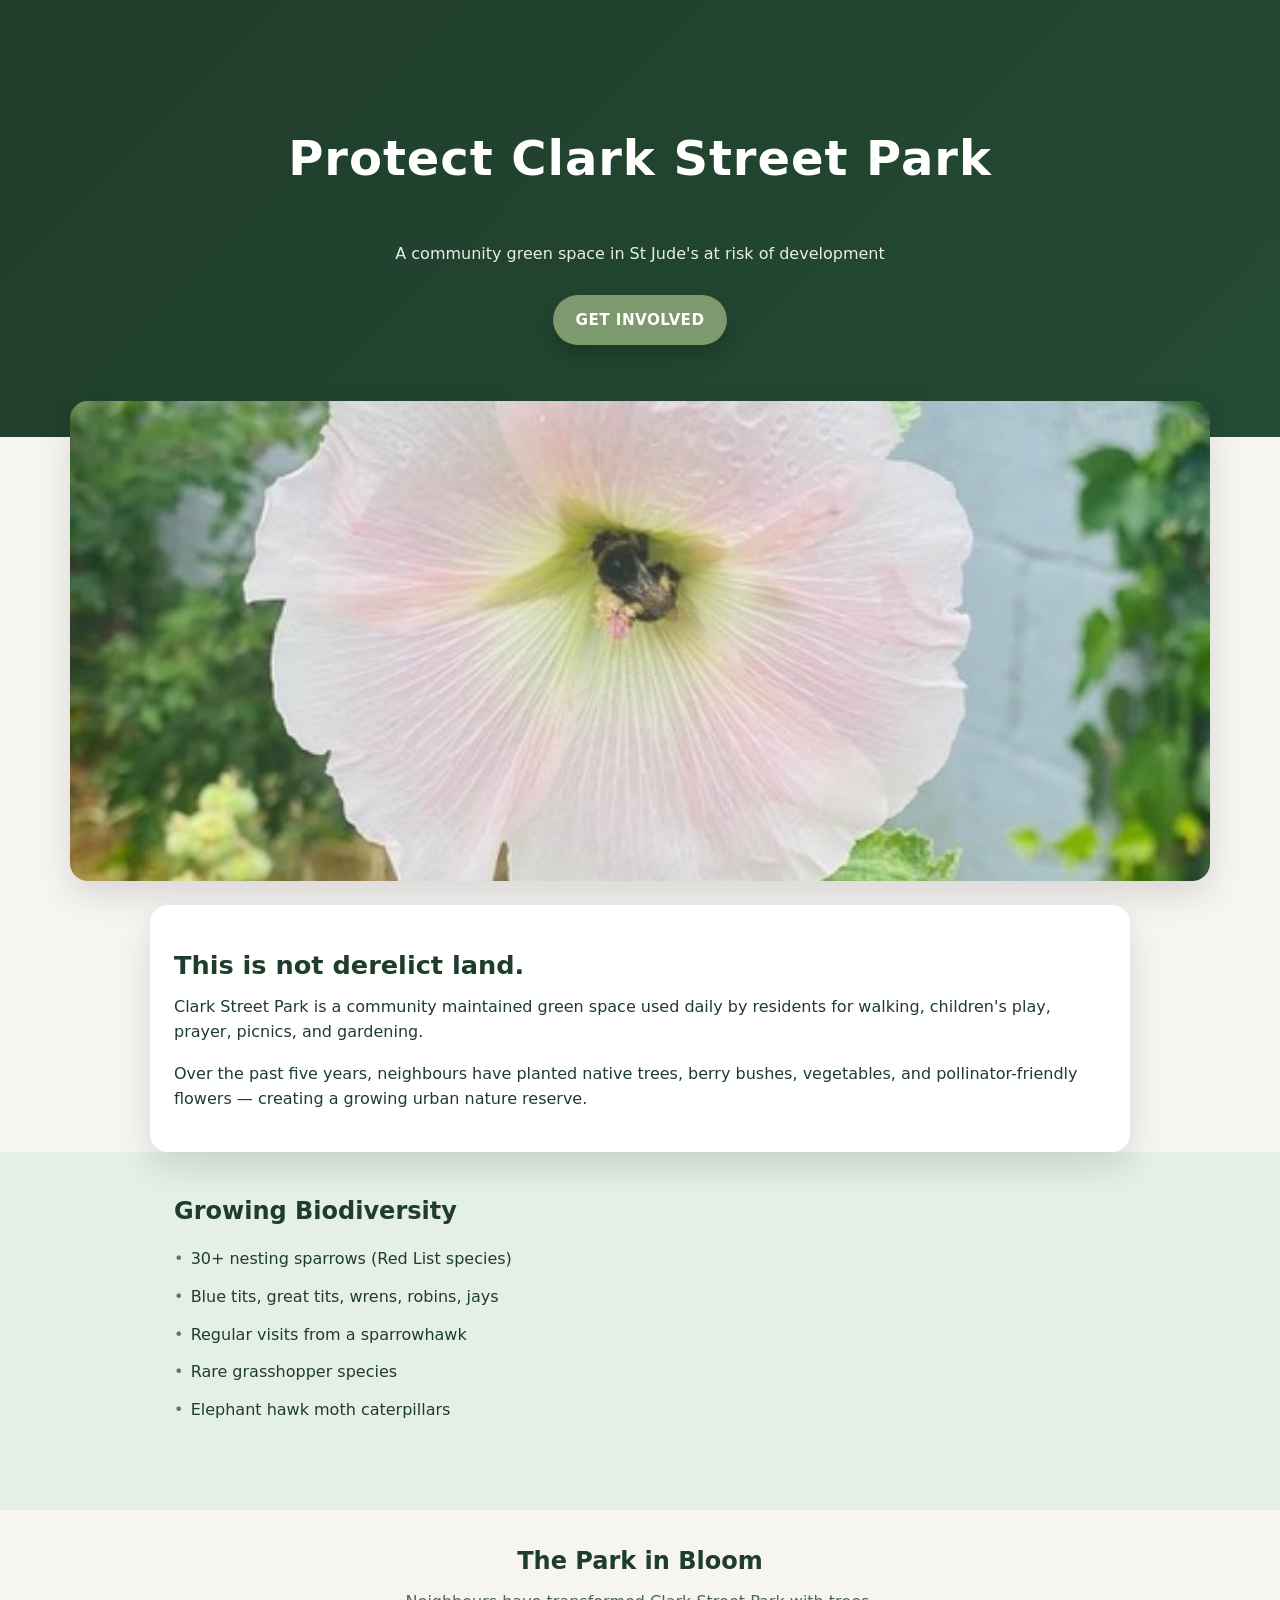
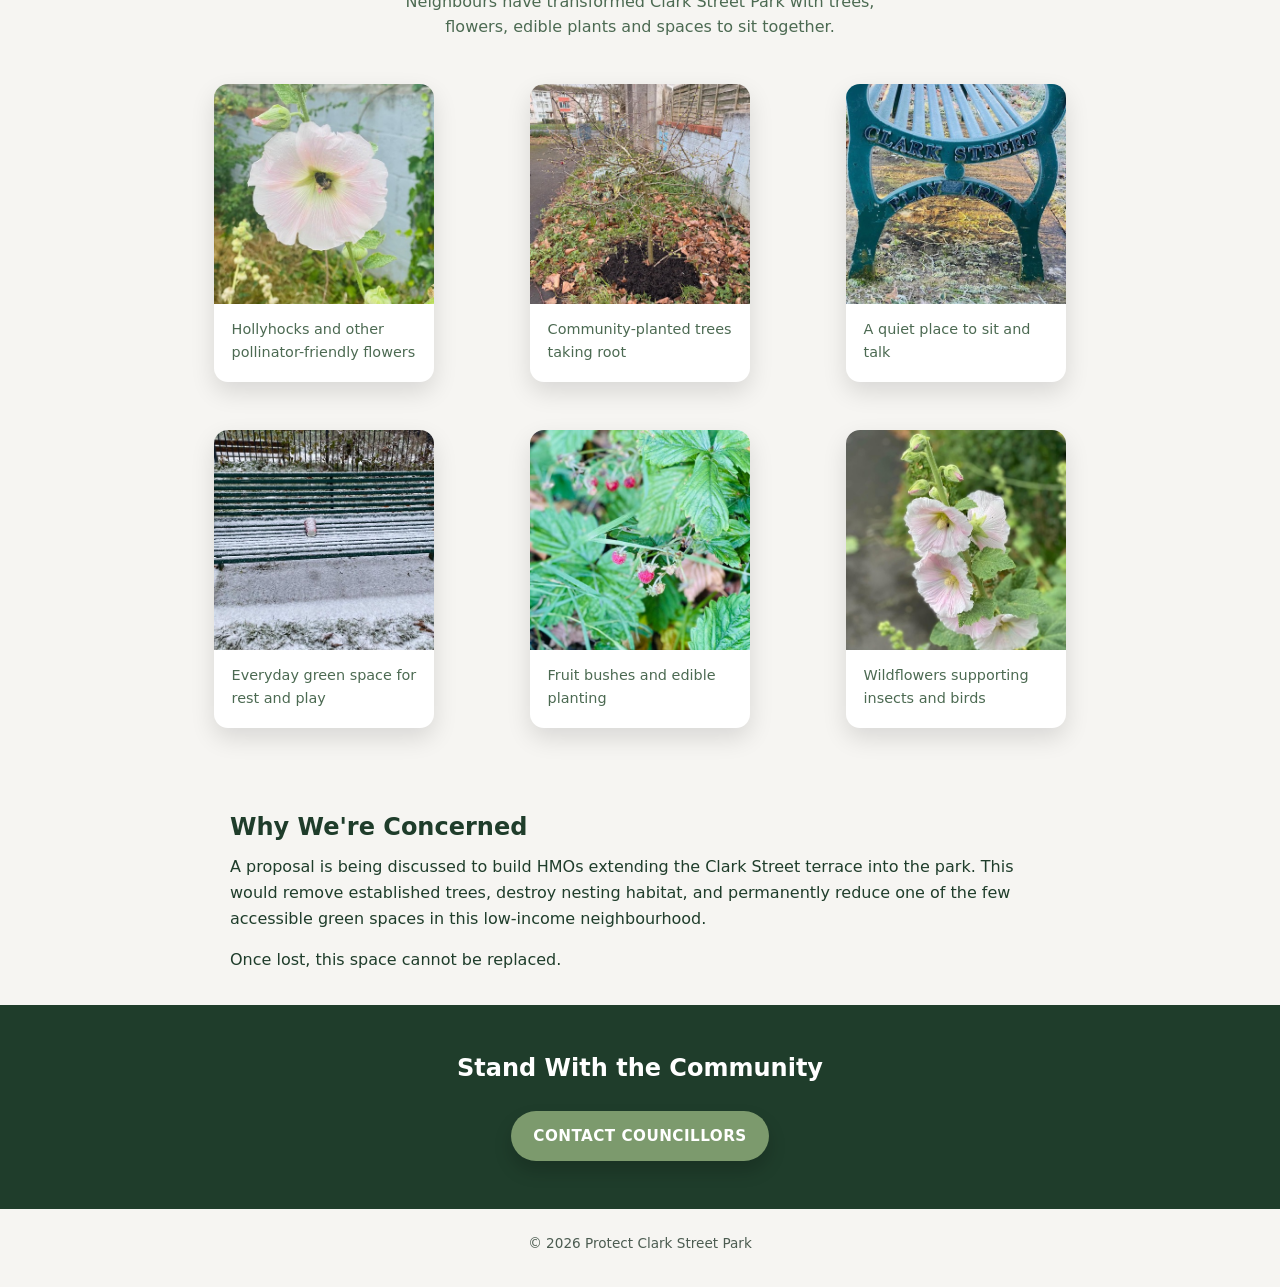
==== index.html @ 76703c01 "cursor built updates to index and styles" ====
<!DOCTYPE html>
<html lang="en">
<head>
<meta charset="UTF-8" />
<meta name="viewport" content="width=device-width, initial-scale=1.0" />
<title>Protect Clark Street Park</title>
<link rel="stylesheet" href="styles.css" />
</head>

<body>

<header class="site-header">
  <div class="container">
    <h1>Protect Clark Street Park</h1>
    <p class="tagline">A community green space in St Jude's at risk of development</p>
    <a href="/contact.html" class="button">Get Involved</a>
  </div>
</header>

<section class="hero-image">
  <img src="/images/hollyhock.jpeg" alt="Pink hollyhocks in Clark Street Park">
</section>

<section class="intro container">
  <h2>This is not derelict land.</h2>
  <p>
    Clark Street Park is a community maintained green space used daily by
    residents for walking, children's play, prayer, picnics, and gardening.
  </p>
  <p>
    Over the past five years, neighbours have planted native trees,
    berry bushes, vegetables, and pollinator-friendly flowers — creating
    a growing urban nature reserve.
  </p>
</section>

<section class="biodiversity">
  <div class="container">
    <h2>Growing Biodiversity</h2>
    <ul>
      <li>30+ nesting sparrows (Red List species)</li>
      <li>Blue tits, great tits, wrens, robins, jays</li>
      <li>Regular visits from a sparrowhawk</li>
      <li>Rare grasshopper species</li>
      <li>Elephant hawk moth caterpillars</li>
    </ul>
  </div>
</section>

<section class="gallery container">
  <h2>The Park in Bloom</h2>
  <p class="gallery-intro">
    Neighbours have transformed Clark Street Park with trees, flowers, edible plants and
    spaces to sit together.
  </p>
  <div class="grid gallery-grid">
    <figure class="gallery-item">
      <img src="/images/hollyhock.jpeg" alt="Pink hollyhocks in bloom attracting bees">
      <figcaption>Hollyhocks and other pollinator-friendly flowers</figcaption>
    </figure>
    <figure class="gallery-item">
      <img src="/images/tree-planting.jpeg" alt="Young tree planted by local residents">
      <figcaption>Community-planted trees taking root</figcaption>
    </figure>
    <figure class="gallery-item">
      <img src="/images/bench1.jpeg" alt="Bench in Clark Street Park">
      <figcaption>A quiet place to sit and talk</figcaption>
    </figure>
    <figure class="gallery-item">
      <img src="/images/bench2.jpeg" alt="Bench looking over the green space">
      <figcaption>Everyday green space for rest and play</figcaption>
    </figure>
    <figure class="gallery-item">
      <img src="/images/plant-berries.jpeg" alt="Berry bushes growing in the park">
      <figcaption>Fruit bushes and edible planting</figcaption>
    </figure>
    <figure class="gallery-item">
      <img src="/images/flower3.jpeg" alt="Wildflowers and grasses in the park">
      <figcaption>Wildflowers supporting insects and birds</figcaption>
    </figure>
  </div>
</section>

<section class="concern container">
  <h2>Why We're Concerned</h2>
  <p>
    A proposal is being discussed to build HMOs extending the Clark Street terrace
    into the park. This would remove established trees, destroy nesting habitat,
    and permanently reduce one of the few accessible green spaces in this
    low-income neighbourhood.
  </p>
  <p>
    Once lost, this space cannot be replaced.
  </p>
</section>

<section class="cta">
  <div class="container">
    <h2>Stand With the Community</h2>
    <a href="/contact.html" class="button">Contact Councillors</a>
  </div>
</section>

<footer>
  <div class="container">
    <p>© 2026 Protect Clark Street Park</p>
  </div>
</footer>

</body>
</html>
---- styles.css ----
:root {
  --color-bg: #f6f5f2;
  --color-surface: #ffffff;
  --color-header: #1f3d2b;
  --color-text: #1f3d2b;
  --color-muted: #4c6a52;
  --color-accent: #7c9a6d;
  --color-accent-dark: #5f7b52;
  --shadow-soft: 0 14px 35px rgba(0, 0, 0, 0.12);
}

*,
*::before,
*::after {
  box-sizing: border-box;
}

body {
  margin: 0;
  font-family: Inter, system-ui, -apple-system, BlinkMacSystemFont, sans-serif;
  background: var(--color-bg);
  color: var(--color-text);
  line-height: 1.6;
}

img {
  max-width: 100%;
  display: block;
}

h2,
h3 {
  margin: 0 0 0.5rem;
}

p {
  margin: 0 0 1rem;
}

p:last-child {
  margin-bottom: 0;
}

.container {
  max-width: 980px;
  margin: 0 auto;
  padding: 2rem 1.5rem;
}

.site-header {
  text-align: center;
  padding: 3.5rem 1.5rem 3.75rem;
  background: linear-gradient(135deg, #1f3d2b, #244b33);
  color: #ffffff;
}

.site-header h1 {
  font-size: clamp(2.2rem, 4vw, 3rem);
  letter-spacing: 0.02em;
}

.tagline {
  max-width: 32rem;
  margin: 0.75rem auto 1.75rem;
  color: rgba(255, 255, 255, 0.9);
}

.button {
  display: inline-flex;
  align-items: center;
  justify-content: center;
  gap: 0.35rem;
  background: var(--color-accent);
  color: #ffffff;
  padding: 0.8rem 1.4rem;
  text-decoration: none;
  border-radius: 999px;
  font-weight: 600;
  font-size: 0.95rem;
  letter-spacing: 0.03em;
  text-transform: uppercase;
  border: none;
  box-shadow: 0 10px 18px rgba(0, 0, 0, 0.18);
  transition:
    background 0.18s ease-out,
    box-shadow 0.18s ease-out,
    transform 0.18s ease-out;
}

.button:hover,
.button:focus-visible {
  background: var(--color-accent-dark);
  transform: translateY(-1px);
  box-shadow: 0 16px 26px rgba(0, 0, 0, 0.25);
}

.button:focus-visible {
  outline: 2px solid #ffffff;
  outline-offset: 2px;
}

.hero-image {
  padding: 0 1.5rem 3rem;
  margin-top: -2.25rem;
}

.hero-image img {
  width: 100%;
  max-width: 1140px;
  max-height: 480px;
  margin: 0 auto;
  border-radius: 18px;
  object-fit: cover;
  box-shadow: var(--shadow-soft);
}

section {
  padding-bottom: 3rem;
}

.intro {
  background: var(--color-surface);
  border-radius: 18px;
  box-shadow: var(--shadow-soft);
  margin-top: -1.5rem;
  position: relative;
  z-index: 1;
}

.intro h2 {
  font-size: 1.6rem;
}

.biodiversity {
  background: #e4efe6;
}

.biodiversity .container {
  padding-top: 2.5rem;
  padding-bottom: 2.5rem;
}

.biodiversity h2 {
  margin-bottom: 1rem;
}

.biodiversity ul {
  list-style: none;
  padding: 0;
  margin: 0;
  display: grid;
  gap: 0.75rem;
}

.biodiversity li::before {
  content: "•";
  color: var(--color-accent-dark);
  margin-right: 0.45rem;
}

.grid {
  display: grid;
  gap: 1rem;
  grid-template-columns: repeat(auto-fit, minmax(250px, 1fr));
}

.gallery {
  text-align: center;
}

.gallery h2 {
  margin-bottom: 0.5rem;
}

.gallery-intro {
  max-width: 32rem;
  margin: 0 auto 1.75rem;
  color: var(--color-muted);
}

.gallery-grid {
  align-items: stretch;
}

.gallery-item {
  background: var(--color-surface);
  border-radius: 14px;
  overflow: hidden;
  box-shadow: 0 10px 24px rgba(0, 0, 0, 0.12);
  display: flex;
  flex-direction: column;
  text-align: left;
}

.gallery-item img {
  width: 100%;
  height: 220px;
  object-fit: cover;
}

.gallery-item figcaption {
  padding: 0.9rem 1.1rem 1.1rem;
  font-size: 0.9rem;
  color: var(--color-muted);
}

.concern {
  max-width: 820px;
}

.cta {
  background: var(--color-header);
  color: #ffffff;
  text-align: center;
  padding: 2.75rem 1.5rem 3rem;
}

.cta .container {
  padding-top: 0;
  padding-bottom: 0;
}

.cta h2 {
  margin-bottom: 1.5rem;
}

footer {
  padding: 1.5rem 1.5rem 2rem;
  font-size: 0.85rem;
  color: #4c5c51;
  text-align: center;
}

footer .container {
  padding-top: 0;
  padding-bottom: 0;
}

@media (min-width: 768px) {
  .site-header .container {
    display: flex;
    flex-direction: column;
    align-items: center;
    justify-content: center;
  }

  .intro {
    padding-top: 2.5rem;
    padding-bottom: 2.5rem;
  }

  .concern.container {
    padding-left: 0;
    padding-right: 0;
  }
}
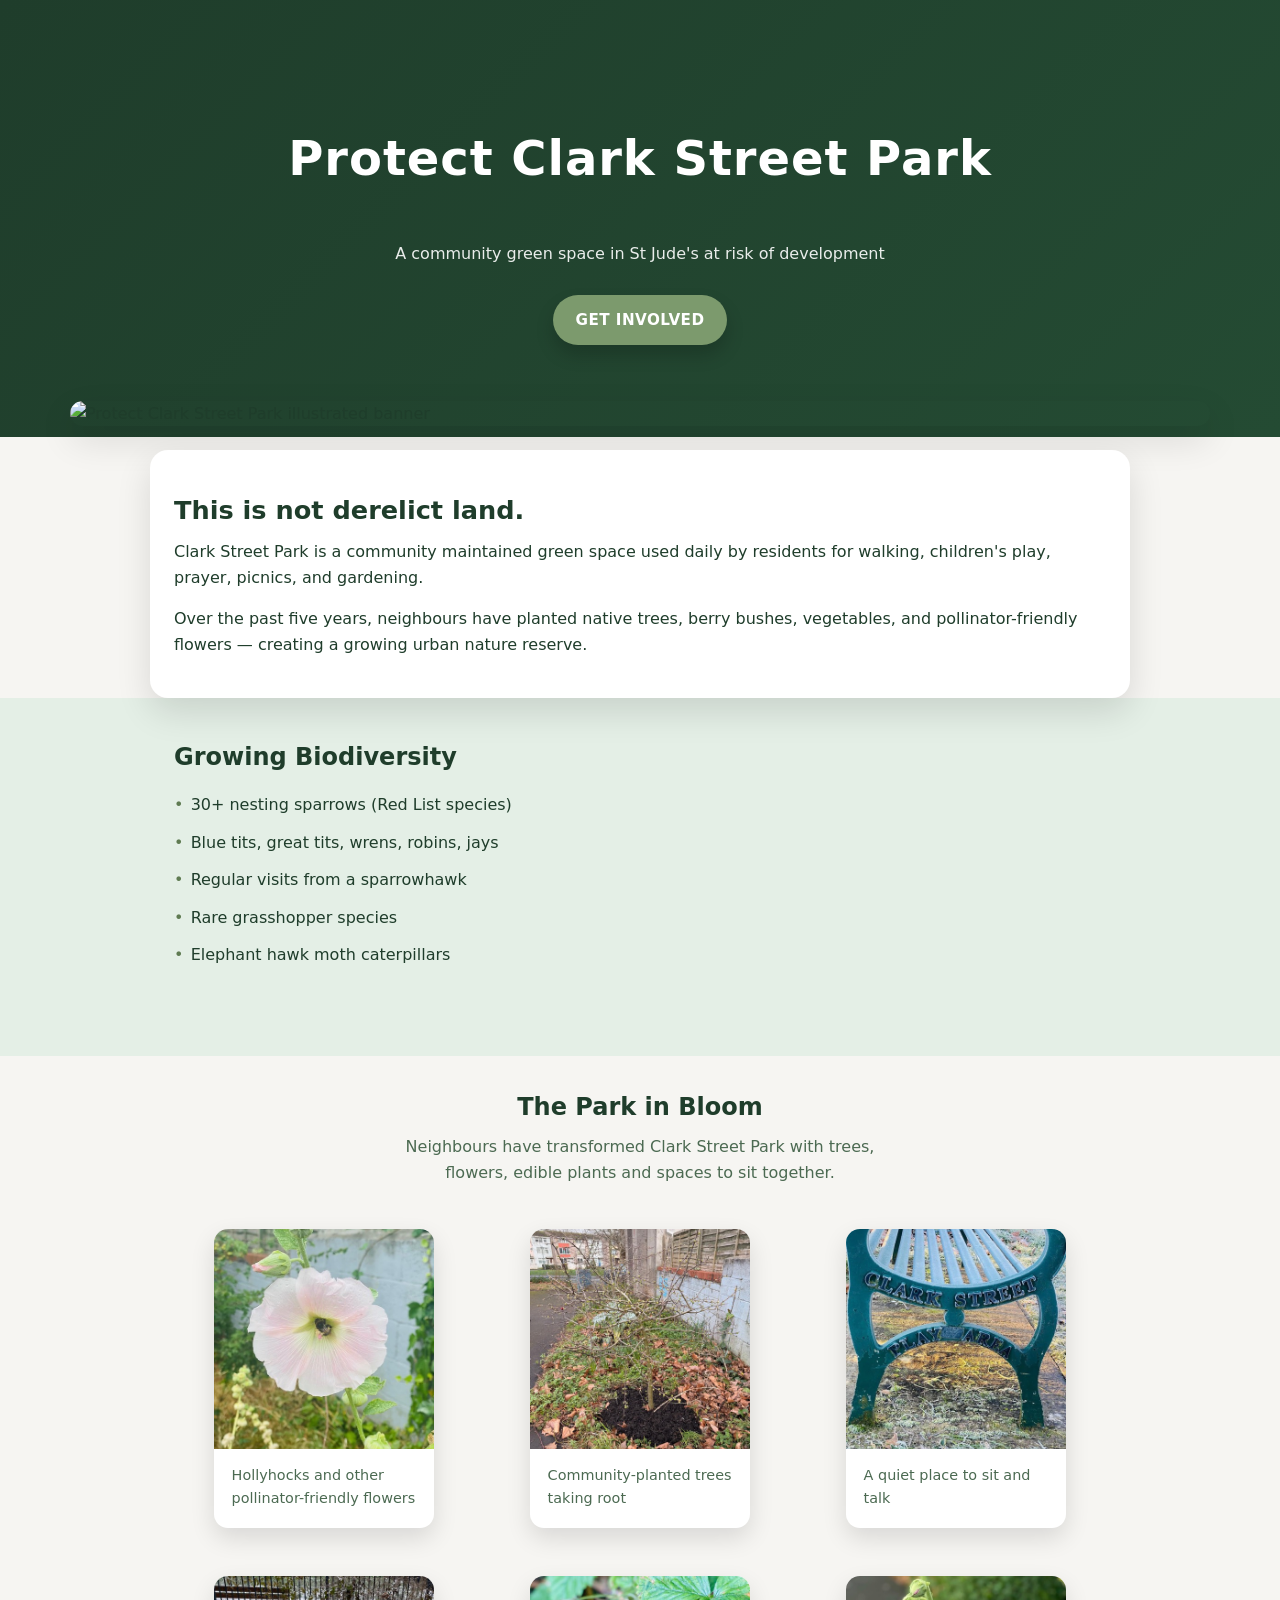
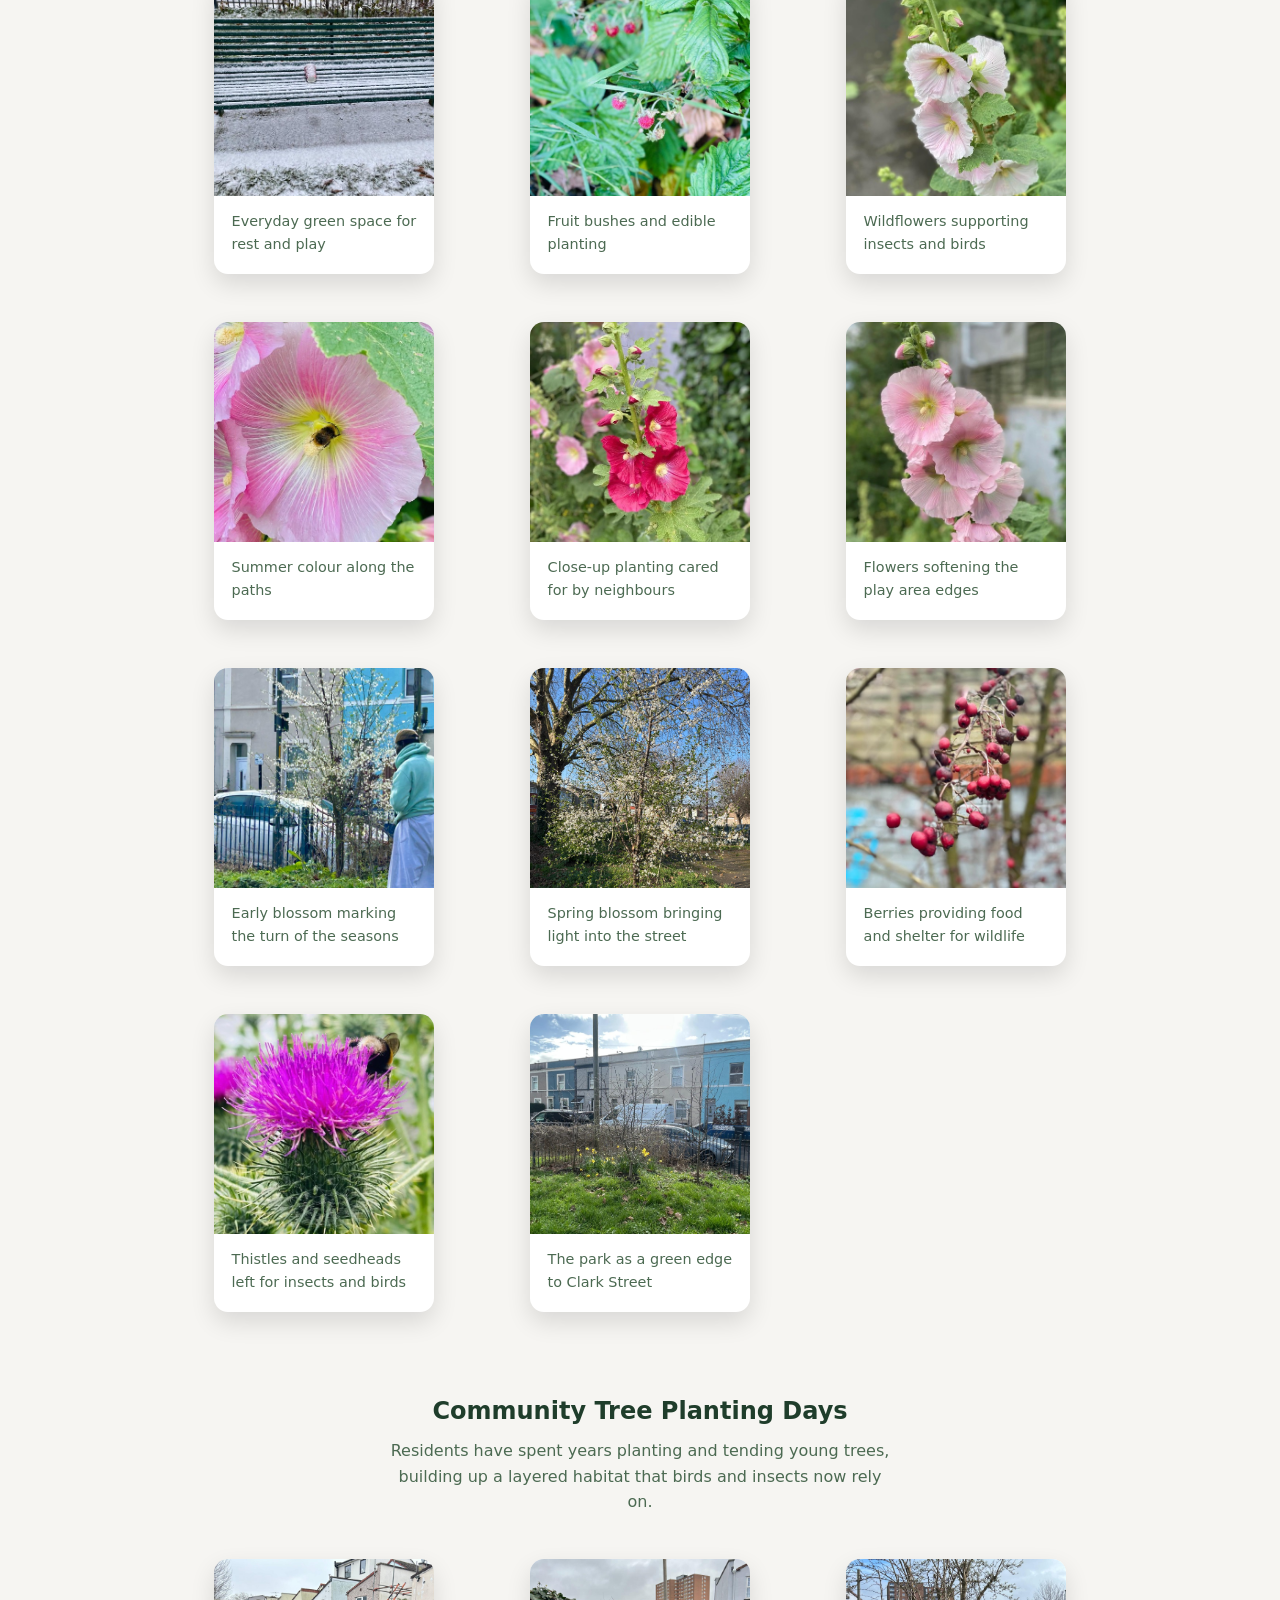
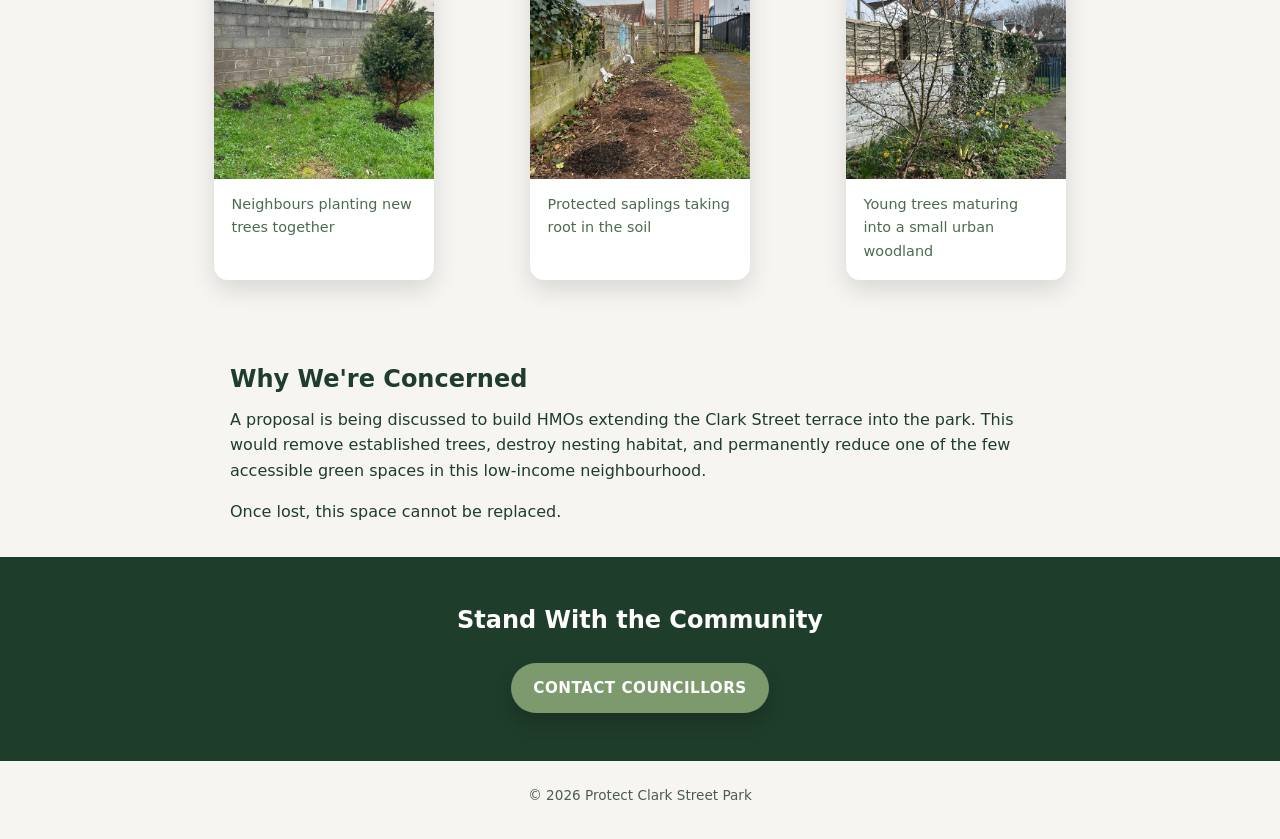
==== commit 39c12380: "further asset update" ====
--- a/index.html
+++ b/index.html
@@ -18,7 +18,7 @@
 </header>
 
 <section class="hero-image">
-  <img src="/images/hollyhock.jpeg" alt="Pink hollyhocks in Clark Street Park">
+  <img src="/images/clark-street-design-banner.png" alt="Protect Clark Street Park illustrated banner">
 </section>
 
 <section class="intro container">
@@ -78,6 +78,60 @@
       <img src="/images/flower3.jpeg" alt="Wildflowers and grasses in the park">
       <figcaption>Wildflowers supporting insects and birds</figcaption>
     </figure>
+    <figure class="gallery-item">
+      <img src="/images/flower1.jpeg" alt="Mixed flowers growing in Clark Street Park">
+      <figcaption>Summer colour along the paths</figcaption>
+    </figure>
+    <figure class="gallery-item">
+      <img src="/images/flower2.jpeg" alt="Close-up of flowers in Clark Street Park">
+      <figcaption>Close-up planting cared for by neighbours</figcaption>
+    </figure>
+    <figure class="gallery-item">
+      <img src="/images/flower4.jpeg" alt="Flowers growing beside the play area">
+      <figcaption>Flowers softening the play area edges</figcaption>
+    </figure>
+    <figure class="gallery-item">
+      <img src="/images/early-blossom.jpeg" alt="Early blossom in Clark Street Park">
+      <figcaption>Early blossom marking the turn of the seasons</figcaption>
+    </figure>
+    <figure class="gallery-item">
+      <img src="/images/early-blossom2jpeg" alt="Blossom tree in Clark Street Park">
+      <figcaption>Spring blossom bringing light into the street</figcaption>
+    </figure>
+    <figure class="gallery-item">
+      <img src="/images/berries.jpeg" alt="Berries growing in the park for birds and wildlife">
+      <figcaption>Berries providing food and shelter for wildlife</figcaption>
+    </figure>
+    <figure class="gallery-item">
+      <img src="/images/thistle.jpeg" alt="Thistles and seedheads supporting insects and birds">
+      <figcaption>Thistles and seedheads left for insects and birds</figcaption>
+    </figure>
+    <figure class="gallery-item">
+      <img src="/images/park-fence-and-street.jpeg" alt="View of Clark Street beside the park fence">
+      <figcaption>The park as a green edge to Clark Street</figcaption>
+    </figure>
+  </div>
+</section>
+
+<section class="gallery container community-planting">
+  <h2>Community Tree Planting Days</h2>
+  <p class="gallery-intro">
+    Residents have spent years planting and tending young trees, building up a layered
+    habitat that birds and insects now rely on.
+  </p>
+  <div class="grid gallery-grid">
+    <figure class="gallery-item">
+      <img src="/images/tree-planting2.jpeg" alt="Residents planting a young tree in the park">
+      <figcaption>Neighbours planting new trees together</figcaption>
+    </figure>
+    <figure class="gallery-item">
+      <img src="/images/tree-planting3.jpeg" alt="Tree saplings protected and mulched in Clark Street Park">
+      <figcaption>Protected saplings taking root in the soil</figcaption>
+    </figure>
+    <figure class="gallery-item">
+      <img src="/images/tree-planting4.jpeg" alt="Established trees and planting in Clark Street Park">
+      <figcaption>Young trees maturing into a small urban woodland</figcaption>
+    </figure>
   </div>
 </section>
 
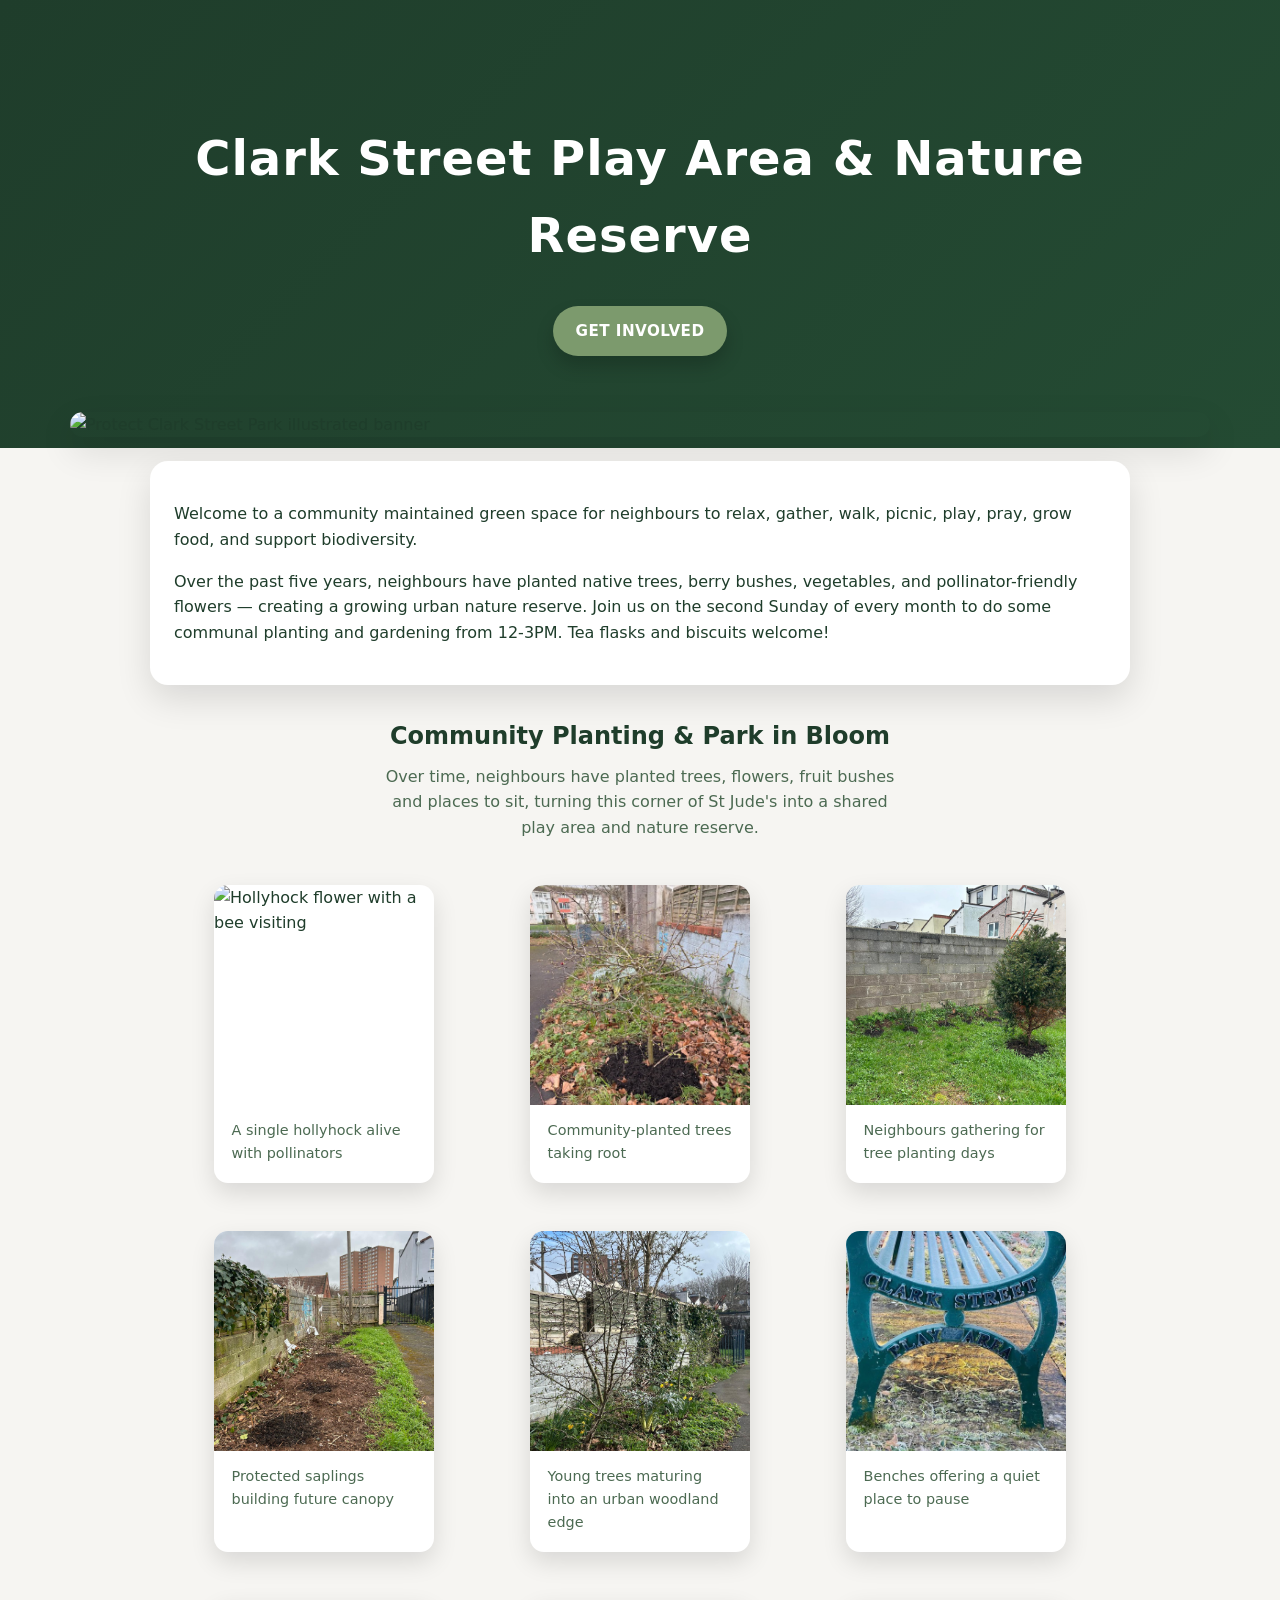
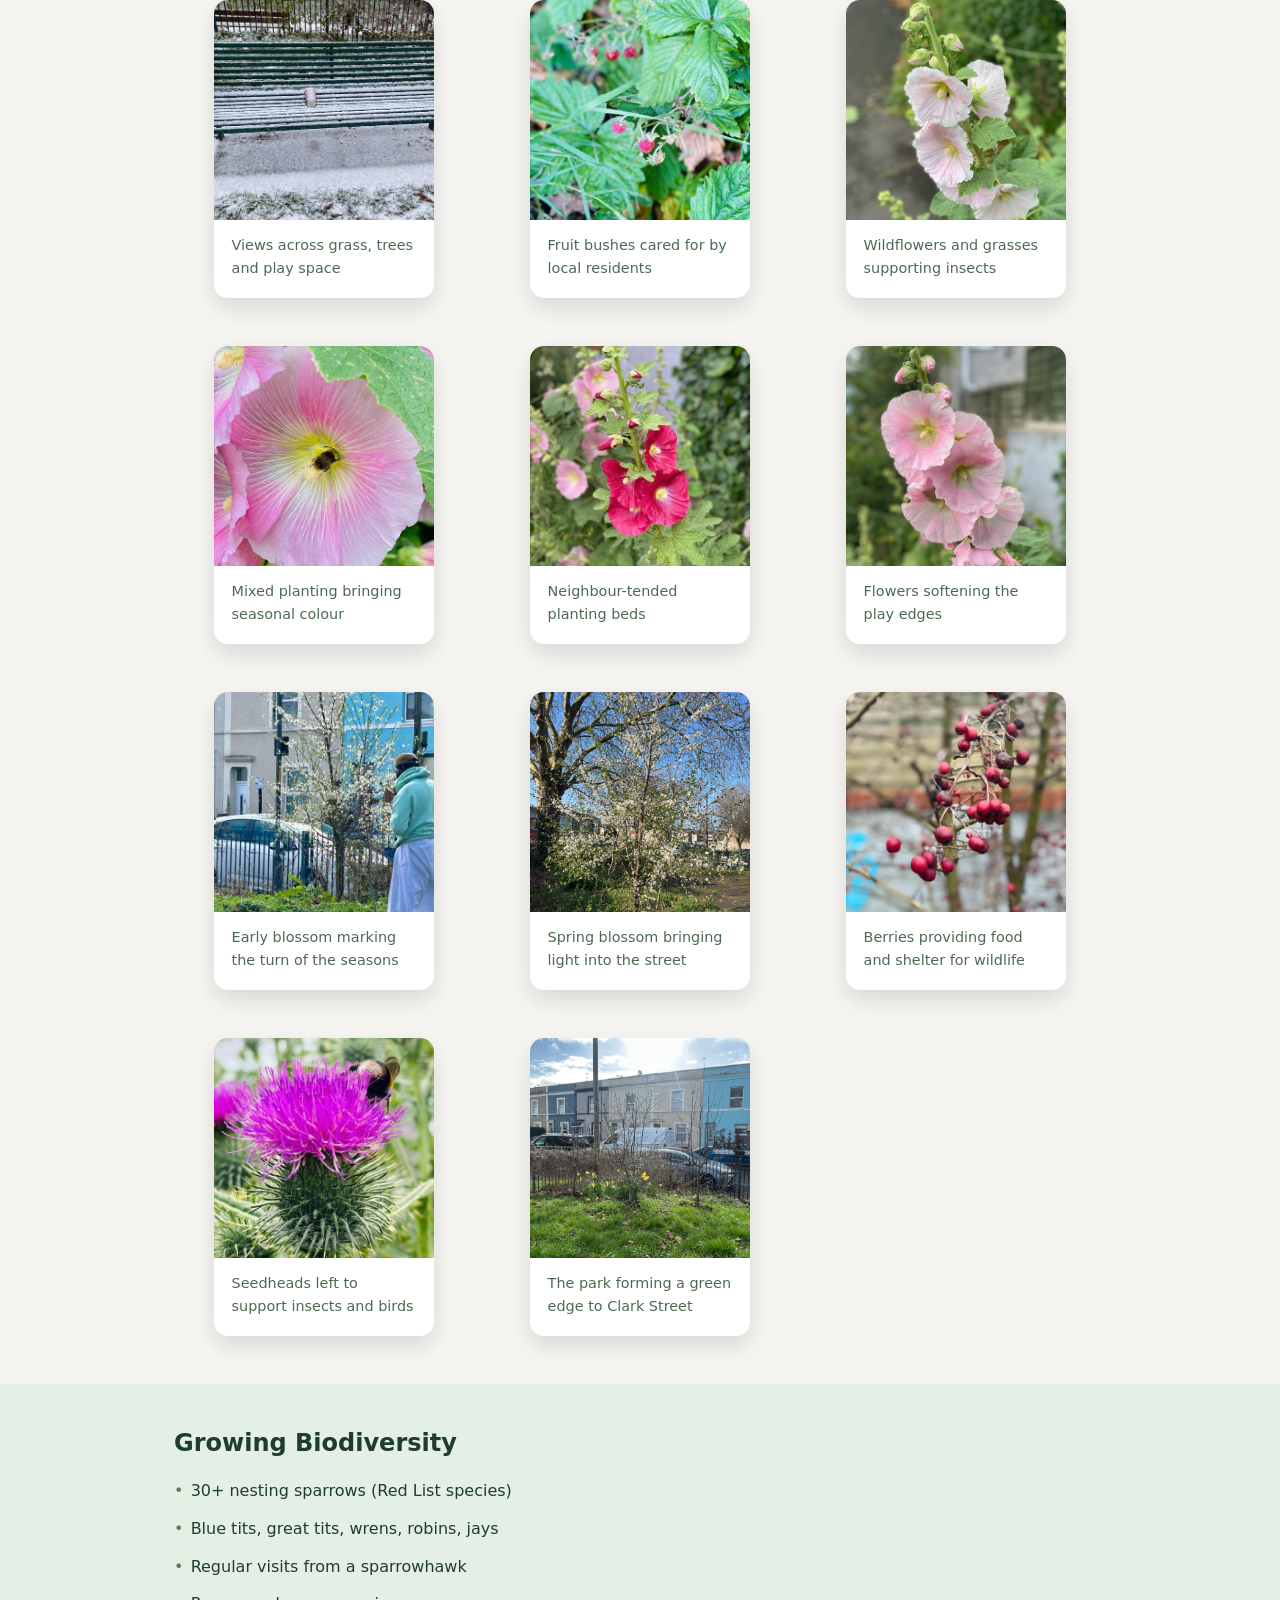
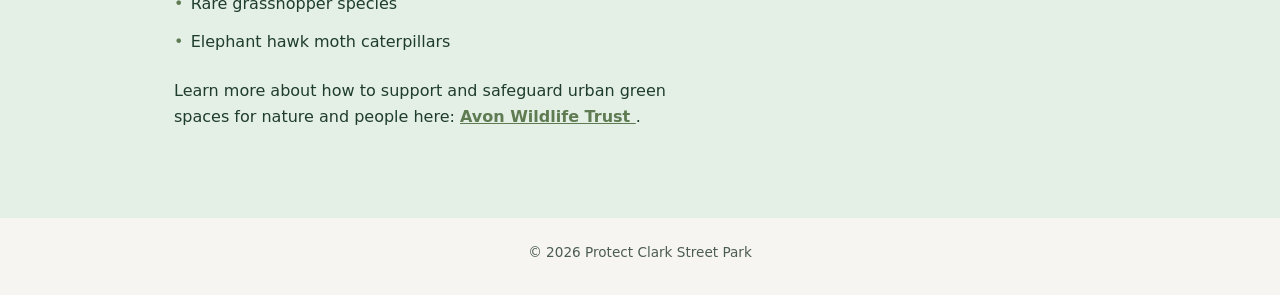
==== commit da7c4de3: "Further content updates based on TG feedback" ====
--- a/index.html
+++ b/index.html
@@ -3,7 +3,7 @@
 <head>
 <meta charset="UTF-8" />
 <meta name="viewport" content="width=device-width, initial-scale=1.0" />
-<title>Protect Clark Street Park</title>
+<title>Clark Street Play Area &amp; Nature Reserve</title>
 <link rel="stylesheet" href="styles.css" />
 </head>
 
@@ -11,8 +11,7 @@
 
 <header class="site-header">
   <div class="container">
-    <h1>Protect Clark Street Park</h1>
-    <p class="tagline">A community green space in St Jude's at risk of development</p>
+    <h1>Clark Street Play Area &amp; Nature Reserve</h1>
     <a href="/contact.html" class="button">Get Involved</a>
   </div>
 </header>
@@ -22,73 +21,72 @@
 </section>
 
 <section class="intro container">
-  <h2>This is not derelict land.</h2>
   <p>
-    Clark Street Park is a community maintained green space used daily by
-    residents for walking, children's play, prayer, picnics, and gardening.
+    Welcome to a community maintained green space for neighbours to relax, gather, walk,
+    picnic, play, pray, grow food, and support biodiversity.
   </p>
   <p>
-    Over the past five years, neighbours have planted native trees,
-    berry bushes, vegetables, and pollinator-friendly flowers — creating
-    a growing urban nature reserve.
+    Over the past five years, neighbours have planted native trees, berry bushes,
+    vegetables, and pollinator-friendly flowers — creating a growing urban nature reserve.
+    Join us on the second Sunday of every month to do some communal planting and gardening
+    from 12-3PM. Tea flasks and biscuits welcome!
   </p>
 </section>
 
-<section class="biodiversity">
-  <div class="container">
-    <h2>Growing Biodiversity</h2>
-    <ul>
-      <li>30+ nesting sparrows (Red List species)</li>
-      <li>Blue tits, great tits, wrens, robins, jays</li>
-      <li>Regular visits from a sparrowhawk</li>
-      <li>Rare grasshopper species</li>
-      <li>Elephant hawk moth caterpillars</li>
-    </ul>
-  </div>
-</section>
-
 <section class="gallery container">
-  <h2>The Park in Bloom</h2>
+  <h2>Community Planting &amp; Park in Bloom</h2>
   <p class="gallery-intro">
-    Neighbours have transformed Clark Street Park with trees, flowers, edible plants and
-    spaces to sit together.
+    Over time, neighbours have planted trees, flowers, fruit bushes and places to sit,
+    turning this corner of St Jude&apos;s into a shared play area and nature reserve.
   </p>
   <div class="grid gallery-grid">
     <figure class="gallery-item">
-      <img src="/images/hollyhock.jpeg" alt="Pink hollyhocks in bloom attracting bees">
-      <figcaption>Hollyhocks and other pollinator-friendly flowers</figcaption>
+      <img src="/images/hollyhock.jpg" alt="Hollyhock flower with a bee visiting">
+      <figcaption>A single hollyhock alive with pollinators</figcaption>
     </figure>
     <figure class="gallery-item">
       <img src="/images/tree-planting.jpeg" alt="Young tree planted by local residents">
       <figcaption>Community-planted trees taking root</figcaption>
     </figure>
     <figure class="gallery-item">
+      <img src="/images/tree-planting2.jpeg" alt="Residents planting a young tree in the park">
+      <figcaption>Neighbours gathering for tree planting days</figcaption>
+    </figure>
+    <figure class="gallery-item">
+      <img src="/images/tree-planting3.jpeg" alt="Tree saplings protected and mulched in Clark Street Park">
+      <figcaption>Protected saplings building future canopy</figcaption>
+    </figure>
+    <figure class="gallery-item">
+      <img src="/images/tree-planting4.jpeg" alt="Established trees and planting in Clark Street Park">
+      <figcaption>Young trees maturing into an urban woodland edge</figcaption>
+    </figure>
+    <figure class="gallery-item">
       <img src="/images/bench1.jpeg" alt="Bench in Clark Street Park">
-      <figcaption>A quiet place to sit and talk</figcaption>
+      <figcaption>Benches offering a quiet place to pause</figcaption>
     </figure>
     <figure class="gallery-item">
       <img src="/images/bench2.jpeg" alt="Bench looking over the green space">
-      <figcaption>Everyday green space for rest and play</figcaption>
+      <figcaption>Views across grass, trees and play space</figcaption>
     </figure>
     <figure class="gallery-item">
       <img src="/images/plant-berries.jpeg" alt="Berry bushes growing in the park">
-      <figcaption>Fruit bushes and edible planting</figcaption>
+      <figcaption>Fruit bushes cared for by local residents</figcaption>
     </figure>
     <figure class="gallery-item">
       <img src="/images/flower3.jpeg" alt="Wildflowers and grasses in the park">
-      <figcaption>Wildflowers supporting insects and birds</figcaption>
+      <figcaption>Wildflowers and grasses supporting insects</figcaption>
     </figure>
     <figure class="gallery-item">
       <img src="/images/flower1.jpeg" alt="Mixed flowers growing in Clark Street Park">
-      <figcaption>Summer colour along the paths</figcaption>
+      <figcaption>Mixed planting bringing seasonal colour</figcaption>
     </figure>
     <figure class="gallery-item">
       <img src="/images/flower2.jpeg" alt="Close-up of flowers in Clark Street Park">
-      <figcaption>Close-up planting cared for by neighbours</figcaption>
+      <figcaption>Neighbour-tended planting beds</figcaption>
     </figure>
     <figure class="gallery-item">
       <img src="/images/flower4.jpeg" alt="Flowers growing beside the play area">
-      <figcaption>Flowers softening the play area edges</figcaption>
+      <figcaption>Flowers softening the play edges</figcaption>
     </figure>
     <figure class="gallery-item">
       <img src="/images/early-blossom.jpeg" alt="Early blossom in Clark Street Park">
@@ -104,54 +102,32 @@
     </figure>
     <figure class="gallery-item">
       <img src="/images/thistle.jpeg" alt="Thistles and seedheads supporting insects and birds">
-      <figcaption>Thistles and seedheads left for insects and birds</figcaption>
+      <figcaption>Seedheads left to support insects and birds</figcaption>
     </figure>
     <figure class="gallery-item">
       <img src="/images/park-fence-and-street.jpeg" alt="View of Clark Street beside the park fence">
-      <figcaption>The park as a green edge to Clark Street</figcaption>
+      <figcaption>The park forming a green edge to Clark Street</figcaption>
     </figure>
   </div>
 </section>
 
-<section class="gallery container community-planting">
-  <h2>Community Tree Planting Days</h2>
-  <p class="gallery-intro">
-    Residents have spent years planting and tending young trees, building up a layered
-    habitat that birds and insects now rely on.
-  </p>
-  <div class="grid gallery-grid">
-    <figure class="gallery-item">
-      <img src="/images/tree-planting2.jpeg" alt="Residents planting a young tree in the park">
-      <figcaption>Neighbours planting new trees together</figcaption>
-    </figure>
-    <figure class="gallery-item">
-      <img src="/images/tree-planting3.jpeg" alt="Tree saplings protected and mulched in Clark Street Park">
-      <figcaption>Protected saplings taking root in the soil</figcaption>
-    </figure>
-    <figure class="gallery-item">
-      <img src="/images/tree-planting4.jpeg" alt="Established trees and planting in Clark Street Park">
-      <figcaption>Young trees maturing into a small urban woodland</figcaption>
-    </figure>
-  </div>
-</section>
-
-<section class="concern container">
-  <h2>Why We're Concerned</h2>
-  <p>
-    A proposal is being discussed to build HMOs extending the Clark Street terrace
-    into the park. This would remove established trees, destroy nesting habitat,
-    and permanently reduce one of the few accessible green spaces in this
-    low-income neighbourhood.
-  </p>
-  <p>
-    Once lost, this space cannot be replaced.
-  </p>
-</section>
-
-<section class="cta">
+<section class="biodiversity">
   <div class="container">
-    <h2>Stand With the Community</h2>
-    <a href="/contact.html" class="button">Contact Councillors</a>
+    <h2>Growing Biodiversity</h2>
+    <ul>
+      <li>30+ nesting sparrows (Red List species)</li>
+      <li>Blue tits, great tits, wrens, robins, jays</li>
+      <li>Regular visits from a sparrowhawk</li>
+      <li>Rare grasshopper species</li>
+      <li>Elephant hawk moth caterpillars</li>
+    </ul>
+    <p class="biodiversity-link">
+      Learn more about how to support and safeguard urban green spaces for nature and
+      people here:
+      <a href="https://www.avonwildlifetrust.org.uk/" target="_blank" rel="noopener">
+        Avon Wildlife Trust
+      </a>.
+    </p>
   </div>
 </section>
 
--- a/styles.css
+++ b/styles.css
@@ -158,6 +158,16 @@
   margin-right: 0.45rem;
 }
 
+.biodiversity-link {
+  margin-top: 1.5rem;
+  max-width: 32rem;
+}
+
+.biodiversity-link a {
+  color: var(--color-accent-dark);
+  font-weight: 600;
+}
+
 .grid {
   display: grid;
   gap: 1rem;
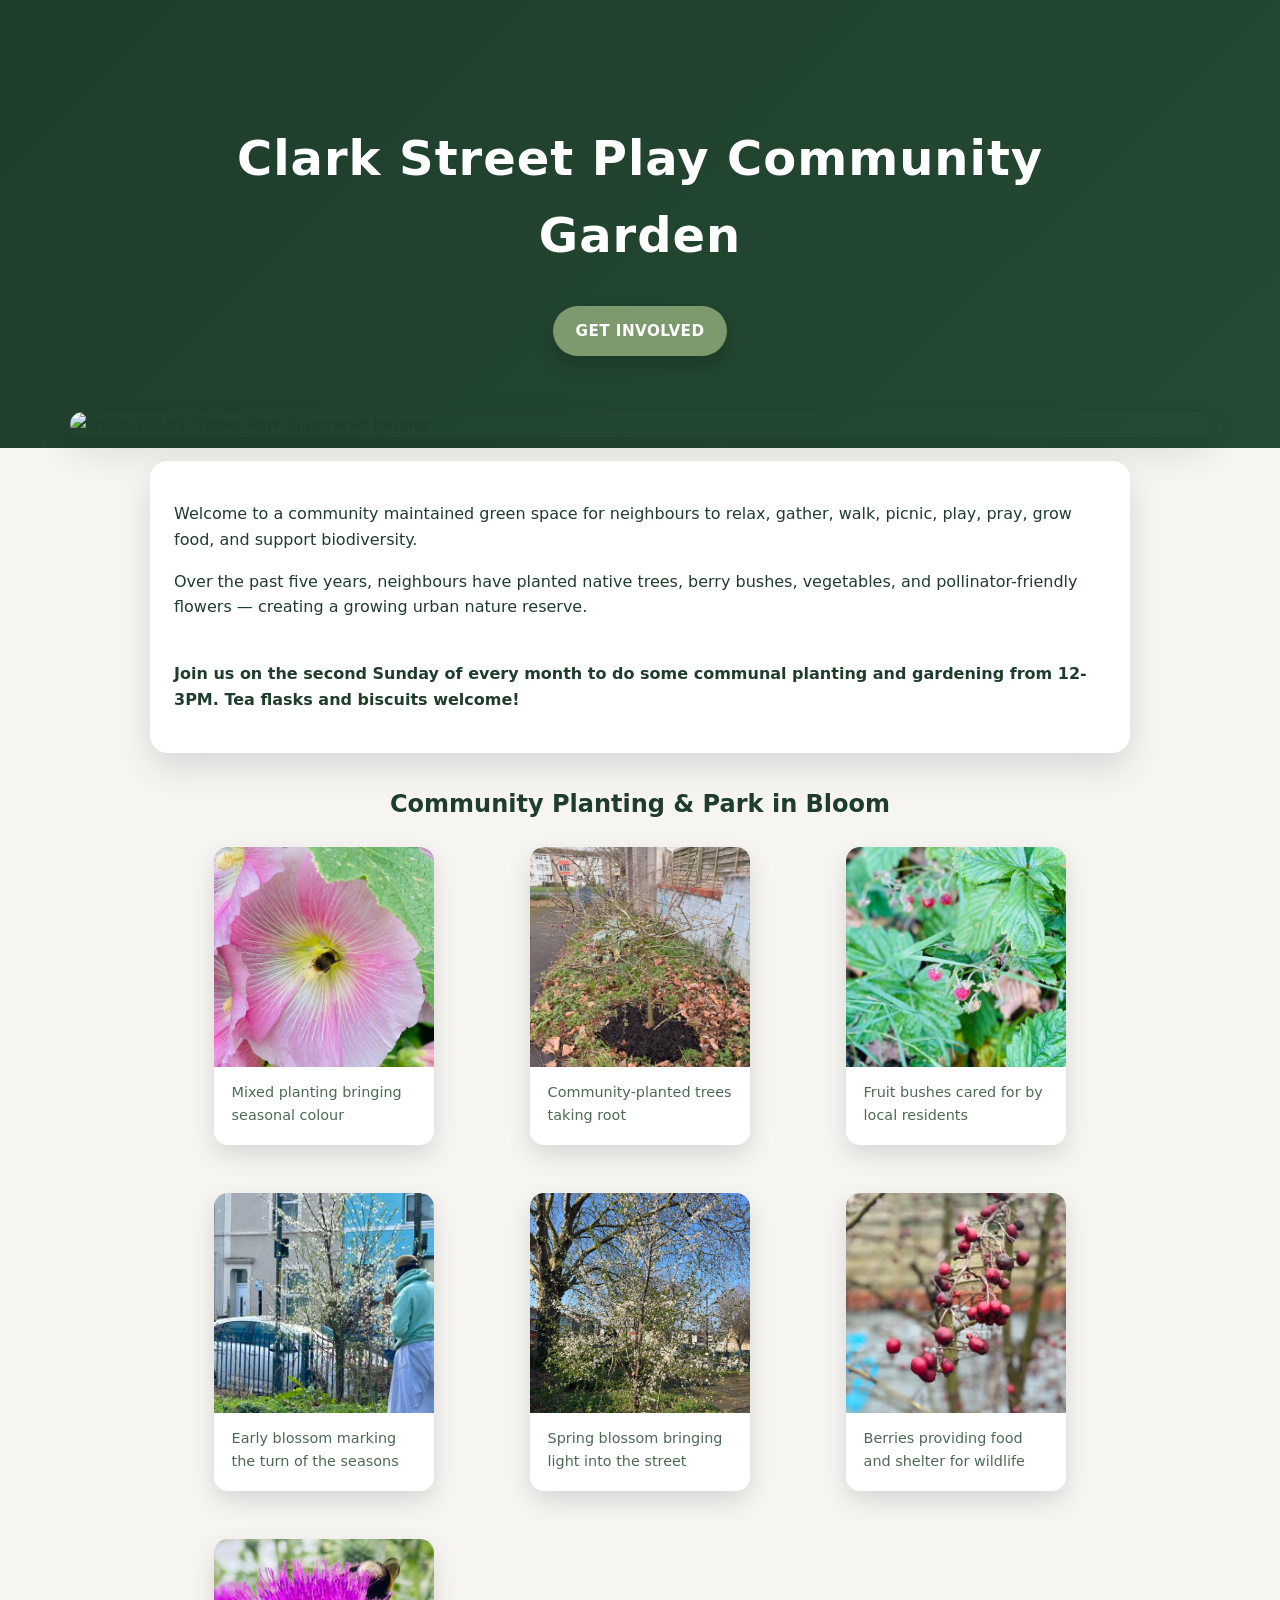
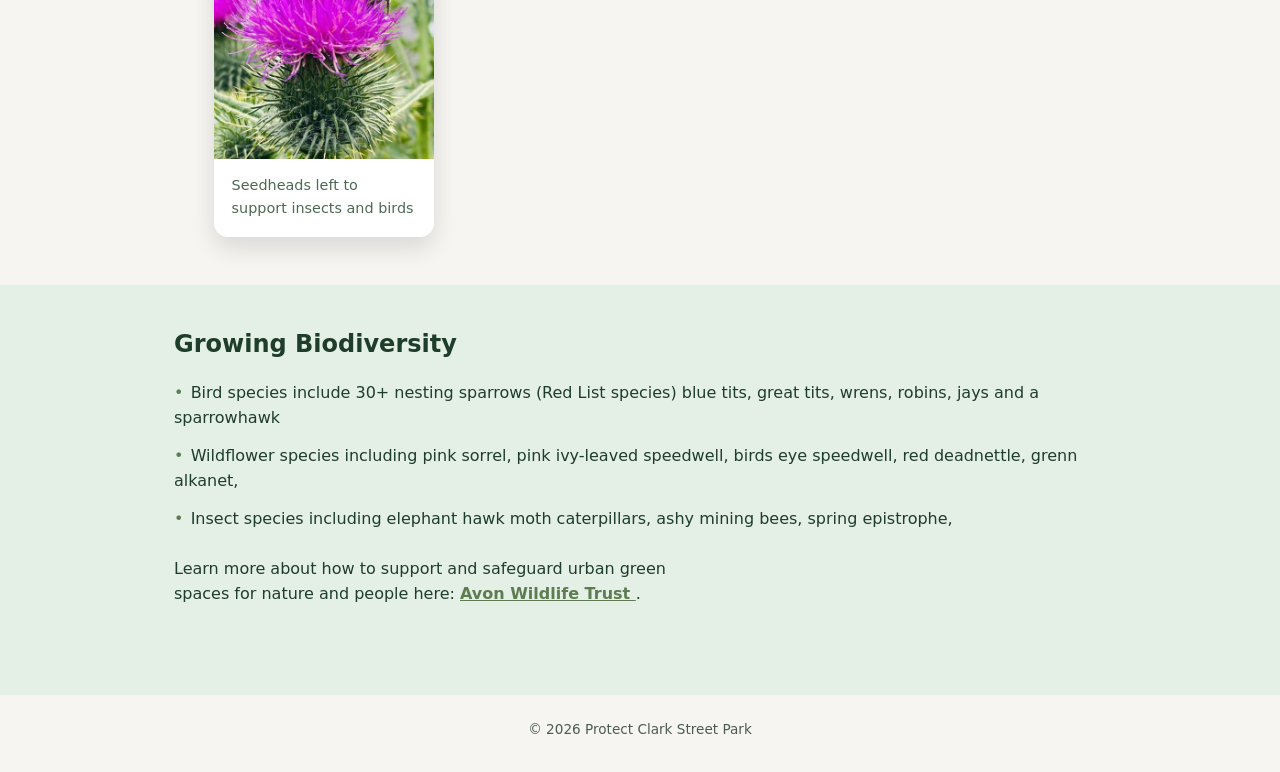
==== commit 09e6ccf0: "copy updates and removal some image assets" ====
--- a/index.html
+++ b/index.html
@@ -11,7 +11,7 @@
 
 <header class="site-header">
   <div class="container">
-    <h1>Clark Street Play Area &amp; Nature Reserve</h1>
+    <h1>Clark Street Play Community Garden</h1>
     <a href="/contact.html" class="button">Get Involved</a>
   </div>
 </header>
@@ -28,65 +28,30 @@
   <p>
     Over the past five years, neighbours have planted native trees, berry bushes,
     vegetables, and pollinator-friendly flowers — creating a growing urban nature reserve.
-    Join us on the second Sunday of every month to do some communal planting and gardening
-    from 12-3PM. Tea flasks and biscuits welcome!
+    <br><br>
+  <p/>
+  <p>
+    <strong>
+      Join us on the second Sunday of every month to do some communal planting and gardening
+      from 12-3PM. Tea flasks and biscuits welcome!
+    </strong>
   </p>
 </section>
 
 <section class="gallery container">
   <h2>Community Planting &amp; Park in Bloom</h2>
-  <p class="gallery-intro">
-    Over time, neighbours have planted trees, flowers, fruit bushes and places to sit,
-    turning this corner of St Jude&apos;s into a shared play area and nature reserve.
-  </p>
   <div class="grid gallery-grid">
     <figure class="gallery-item">
-      <img src="/images/hollyhock.jpg" alt="Hollyhock flower with a bee visiting">
-      <figcaption>A single hollyhock alive with pollinators</figcaption>
+      <img src="/images/flower1.jpeg" alt="Mixed flowers growing in Clark Street Park">
+      <figcaption>Mixed planting bringing seasonal colour</figcaption>
     </figure>
     <figure class="gallery-item">
       <img src="/images/tree-planting.jpeg" alt="Young tree planted by local residents">
       <figcaption>Community-planted trees taking root</figcaption>
     </figure>
     <figure class="gallery-item">
-      <img src="/images/tree-planting2.jpeg" alt="Residents planting a young tree in the park">
-      <figcaption>Neighbours gathering for tree planting days</figcaption>
-    </figure>
-    <figure class="gallery-item">
-      <img src="/images/tree-planting3.jpeg" alt="Tree saplings protected and mulched in Clark Street Park">
-      <figcaption>Protected saplings building future canopy</figcaption>
-    </figure>
-    <figure class="gallery-item">
-      <img src="/images/tree-planting4.jpeg" alt="Established trees and planting in Clark Street Park">
-      <figcaption>Young trees maturing into an urban woodland edge</figcaption>
-    </figure>
-    <figure class="gallery-item">
-      <img src="/images/bench1.jpeg" alt="Bench in Clark Street Park">
-      <figcaption>Benches offering a quiet place to pause</figcaption>
-    </figure>
-    <figure class="gallery-item">
-      <img src="/images/bench2.jpeg" alt="Bench looking over the green space">
-      <figcaption>Views across grass, trees and play space</figcaption>
-    </figure>
-    <figure class="gallery-item">
       <img src="/images/plant-berries.jpeg" alt="Berry bushes growing in the park">
       <figcaption>Fruit bushes cared for by local residents</figcaption>
-    </figure>
-    <figure class="gallery-item">
-      <img src="/images/flower3.jpeg" alt="Wildflowers and grasses in the park">
-      <figcaption>Wildflowers and grasses supporting insects</figcaption>
-    </figure>
-    <figure class="gallery-item">
-      <img src="/images/flower1.jpeg" alt="Mixed flowers growing in Clark Street Park">
-      <figcaption>Mixed planting bringing seasonal colour</figcaption>
-    </figure>
-    <figure class="gallery-item">
-      <img src="/images/flower2.jpeg" alt="Close-up of flowers in Clark Street Park">
-      <figcaption>Neighbour-tended planting beds</figcaption>
-    </figure>
-    <figure class="gallery-item">
-      <img src="/images/flower4.jpeg" alt="Flowers growing beside the play area">
-      <figcaption>Flowers softening the play edges</figcaption>
     </figure>
     <figure class="gallery-item">
       <img src="/images/early-blossom.jpeg" alt="Early blossom in Clark Street Park">
@@ -104,10 +69,6 @@
       <img src="/images/thistle.jpeg" alt="Thistles and seedheads supporting insects and birds">
       <figcaption>Seedheads left to support insects and birds</figcaption>
     </figure>
-    <figure class="gallery-item">
-      <img src="/images/park-fence-and-street.jpeg" alt="View of Clark Street beside the park fence">
-      <figcaption>The park forming a green edge to Clark Street</figcaption>
-    </figure>
   </div>
 </section>
 
@@ -115,11 +76,9 @@
   <div class="container">
     <h2>Growing Biodiversity</h2>
     <ul>
-      <li>30+ nesting sparrows (Red List species)</li>
-      <li>Blue tits, great tits, wrens, robins, jays</li>
-      <li>Regular visits from a sparrowhawk</li>
-      <li>Rare grasshopper species</li>
-      <li>Elephant hawk moth caterpillars</li>
+      <li>Bird species include 30+ nesting sparrows (Red List species) blue tits, great tits, wrens, robins, jays and a sparrowhawk</li>
+      <li>Wildflower species including pink sorrel, pink ivy-leaved speedwell, birds eye speedwell, red deadnettle, grenn alkanet, </li>
+      <li>Insect species including elephant hawk moth caterpillars, ashy mining bees, spring epistrophe, </li>
     </ul>
     <p class="biodiversity-link">
       Learn more about how to support and safeguard urban green spaces for nature and
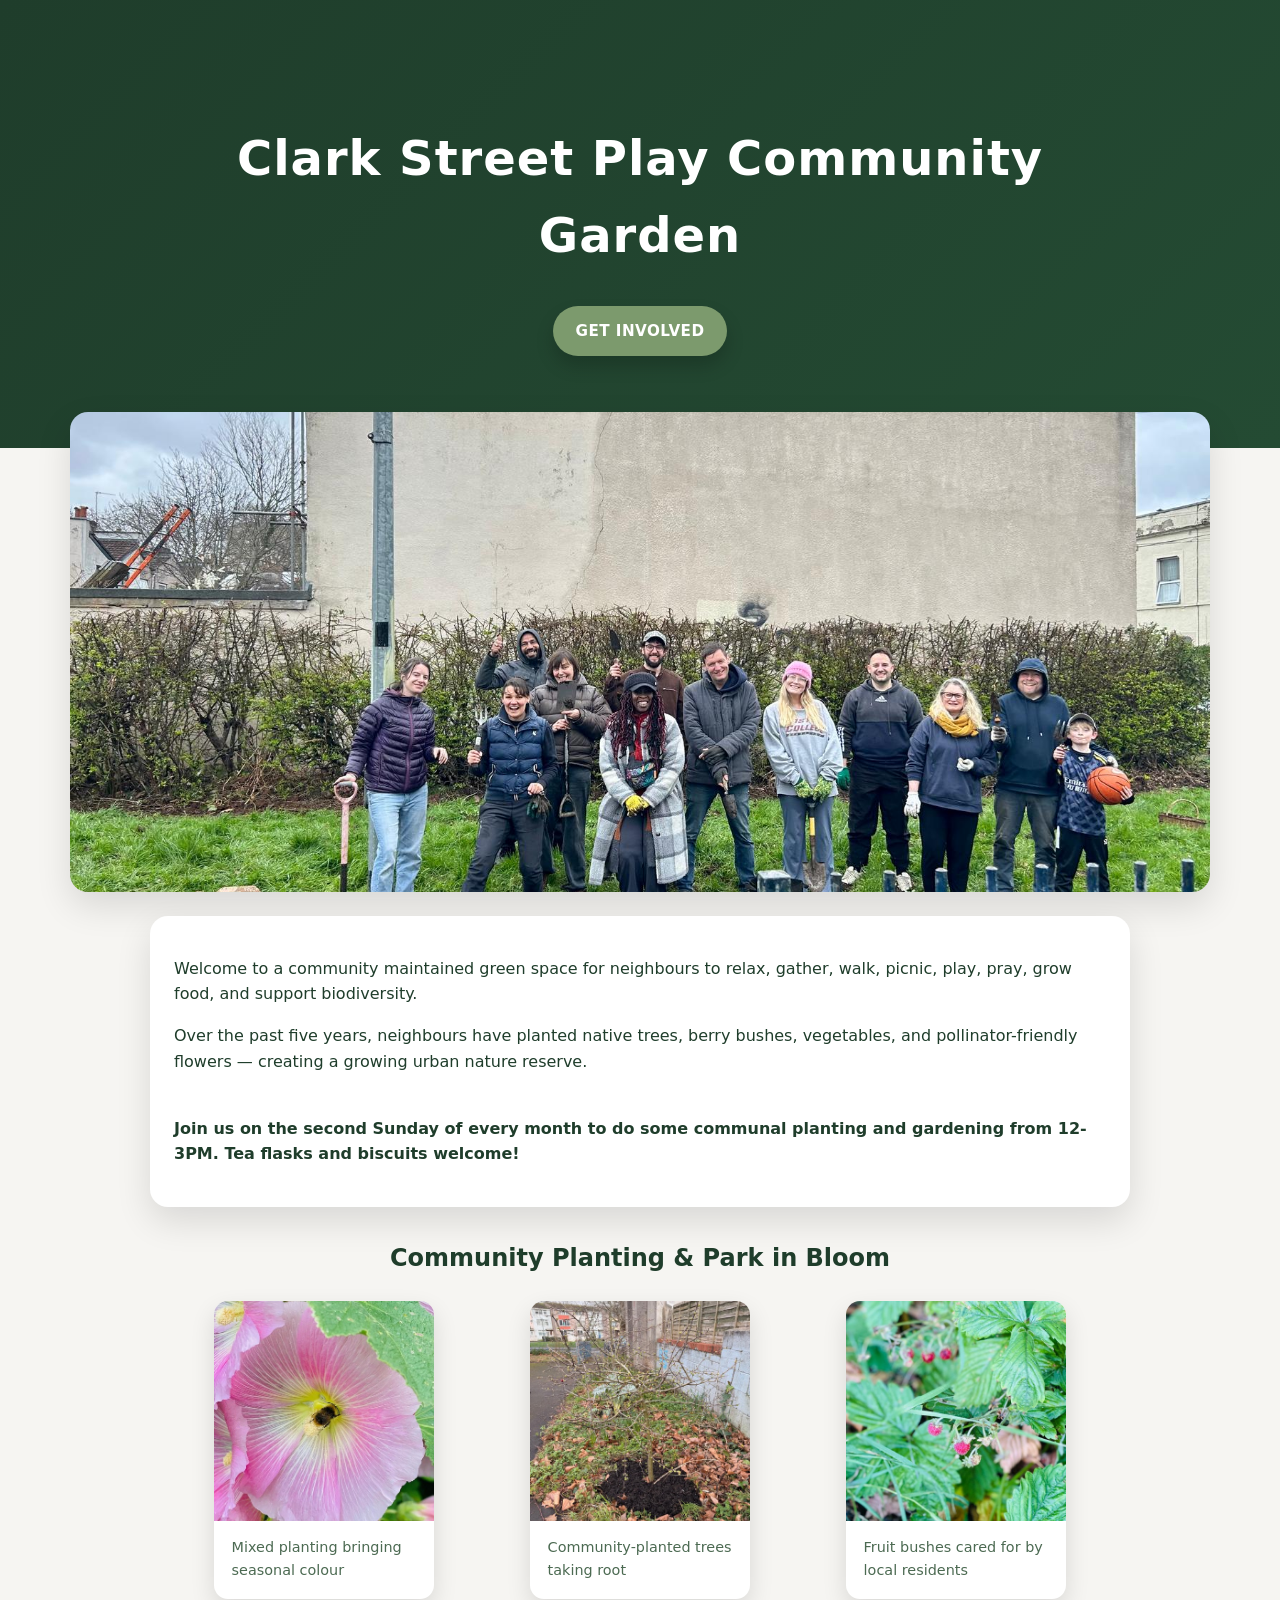
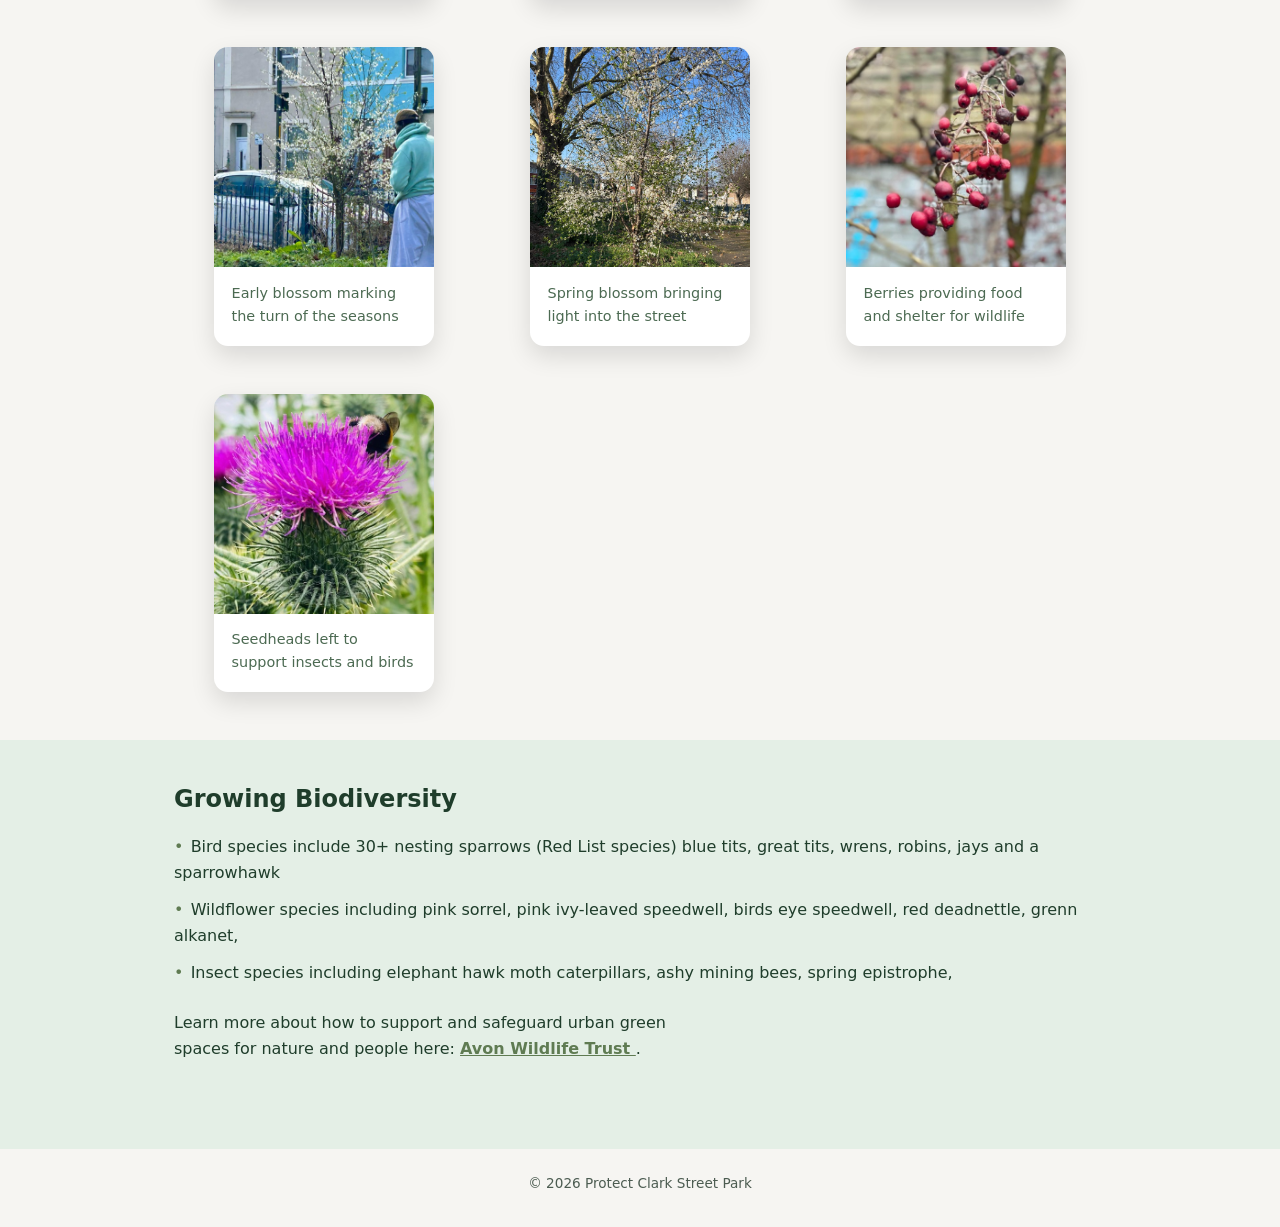
==== commit 61a924c9: "updates banner image" ====
--- a/index.html
+++ b/index.html
@@ -17,7 +17,7 @@
 </header>
 
 <section class="hero-image">
-  <img src="/images/clark-street-design-banner.png" alt="Protect Clark Street Park illustrated banner">
+  <img src="/images/community-group.jpeg" alt="Protect Clark Street Park illustrated banner">
 </section>
 
 <section class="intro container">
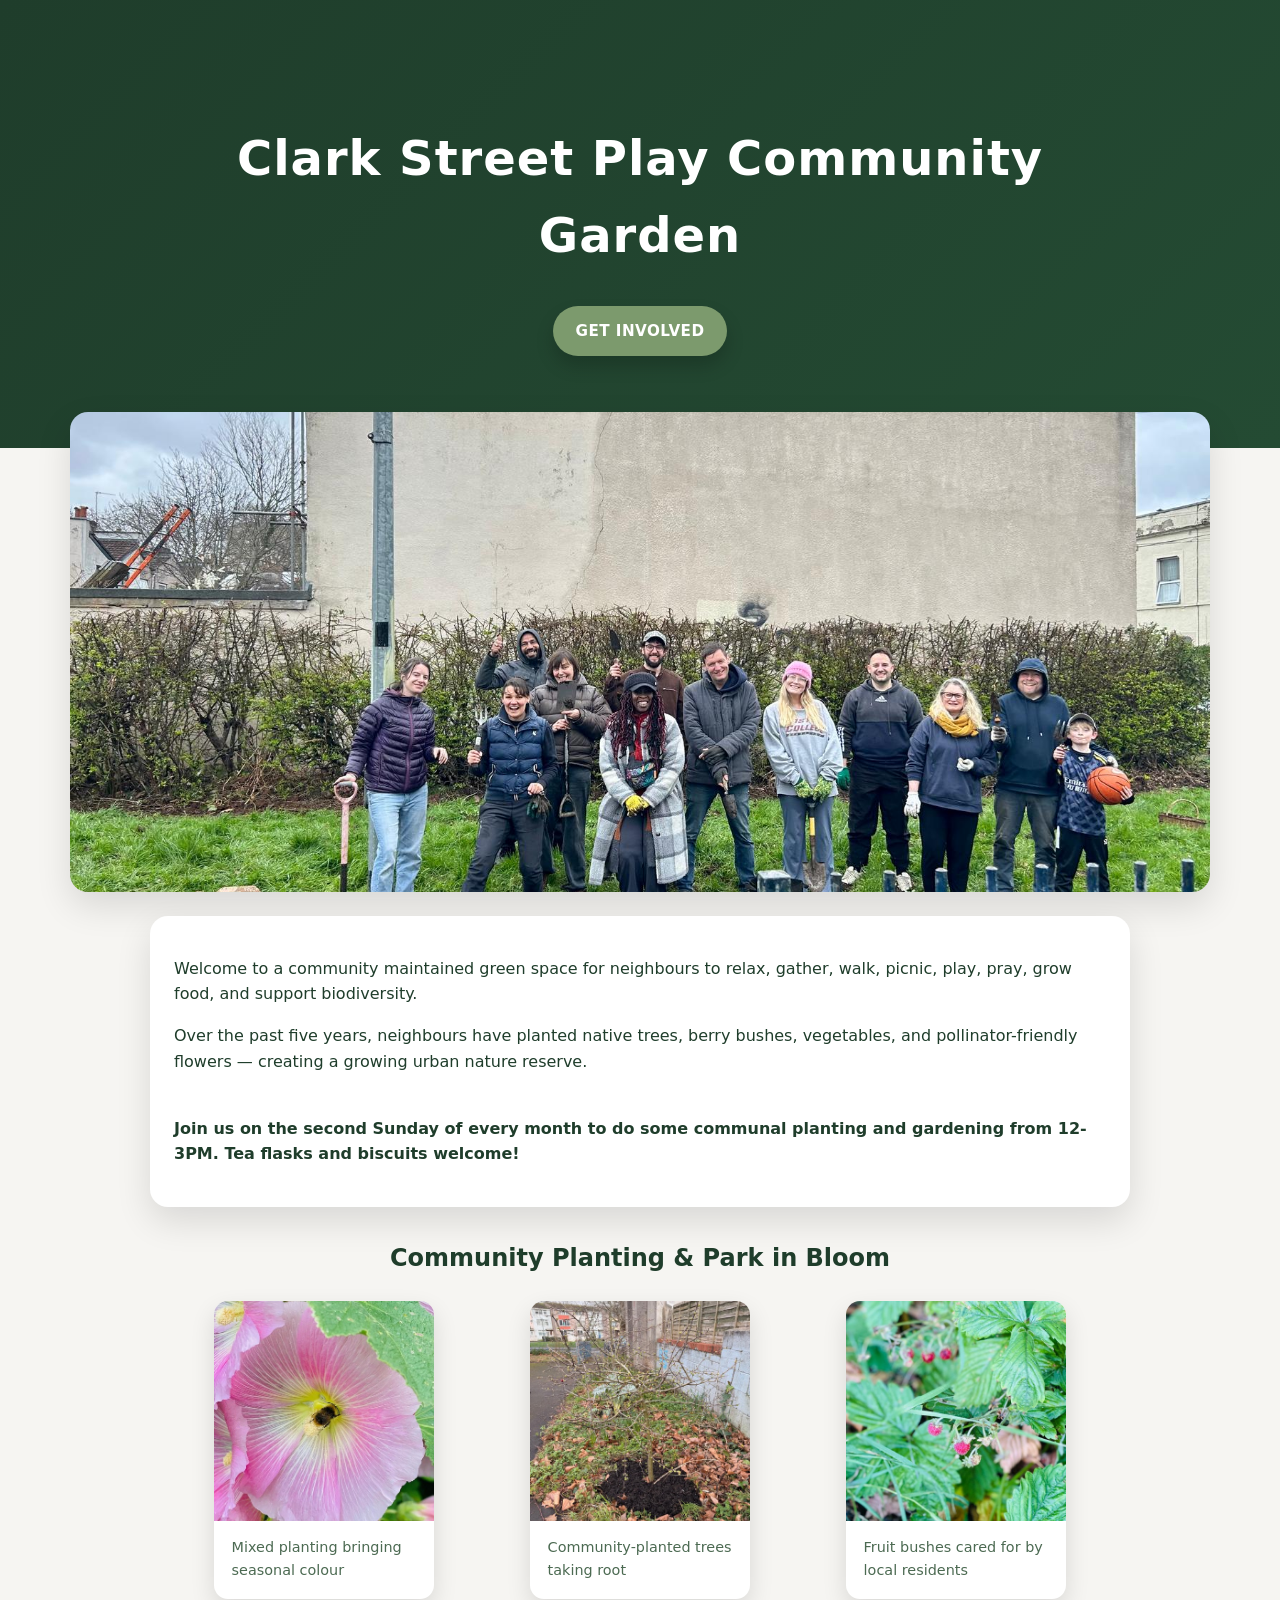
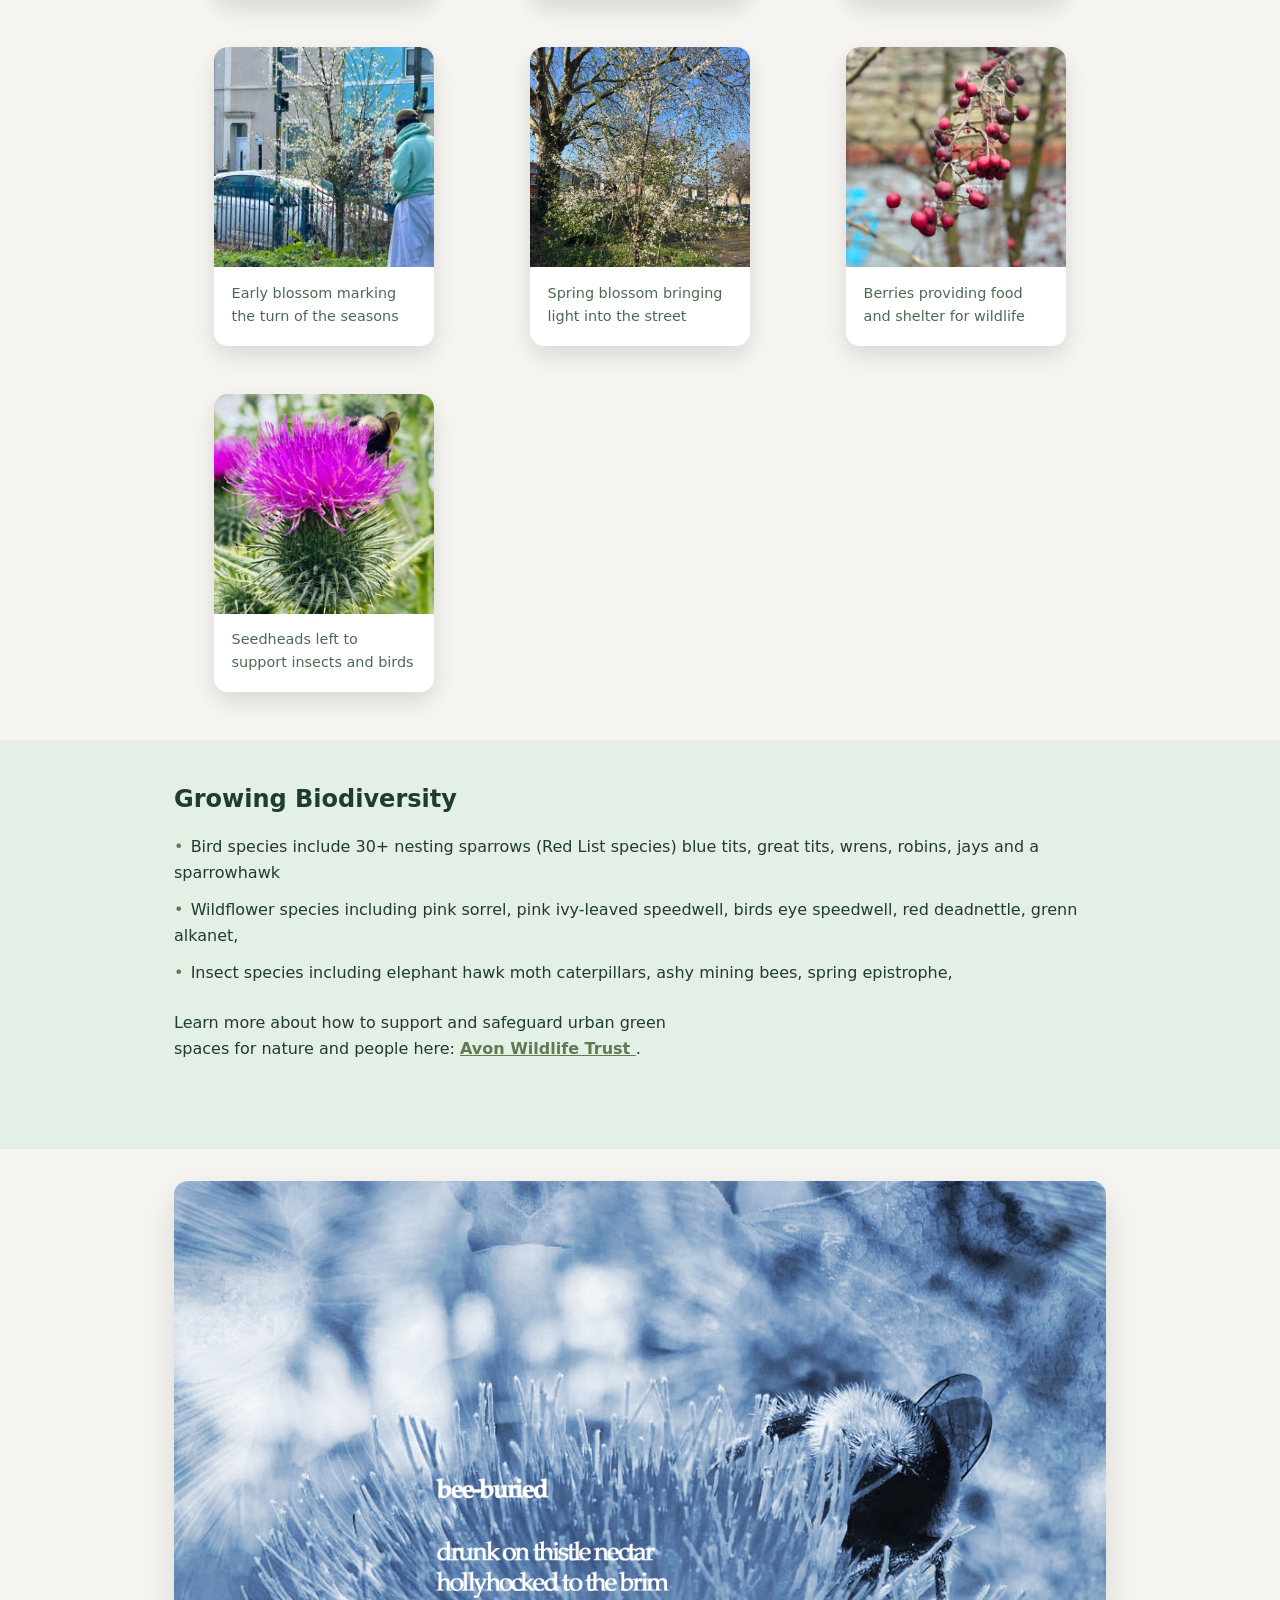
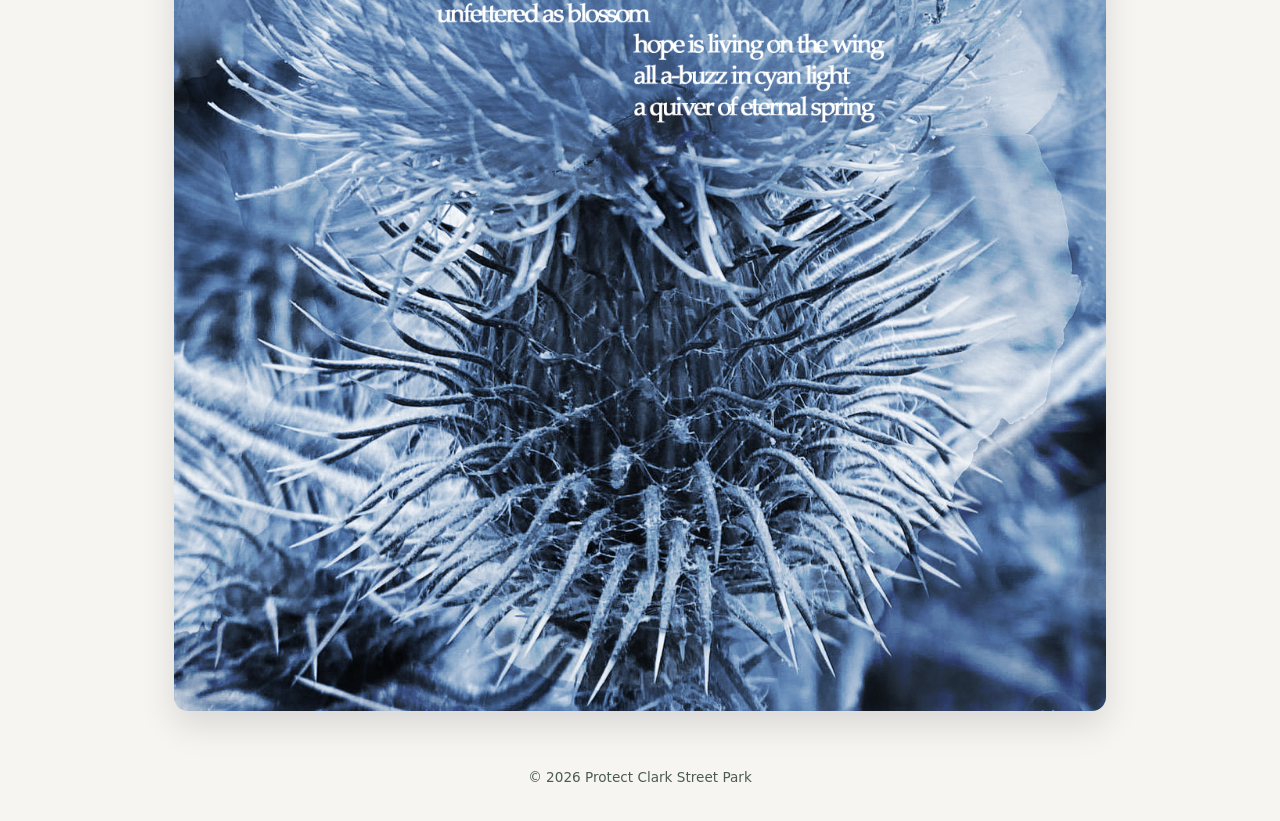
==== commit 06f3c5a8: "adds new section for poem" ====
--- a/index.html
+++ b/index.html
@@ -90,6 +90,12 @@
   </div>
 </section>
 
+<section class="poem-image container">
+  <figure class="poem-figure">
+    <img src="/images/bee-buried.jpg" alt="Bee Buried poem overlaid on a garden image" />
+  </figure>
+</section>
+
 <footer>
   <div class="container">
     <p>© 2026 Protect Clark Street Park</p>
--- a/styles.css
+++ b/styles.css
@@ -168,6 +168,28 @@
   font-weight: 600;
 }
 
+.poem-image {
+  text-align: center;
+}
+
+.poem-image-intro {
+  max-width: 42rem;
+  margin: 0 auto 1.25rem;
+  color: var(--color-muted);
+}
+
+.poem-figure {
+  margin: 0;
+}
+
+.poem-figure img {
+  width: 100%;
+  max-width: 980px;
+  margin: 0 auto;
+  border-radius: 14px;
+  box-shadow: var(--shadow-soft);
+}
+
 .grid {
   display: grid;
   gap: 1rem;
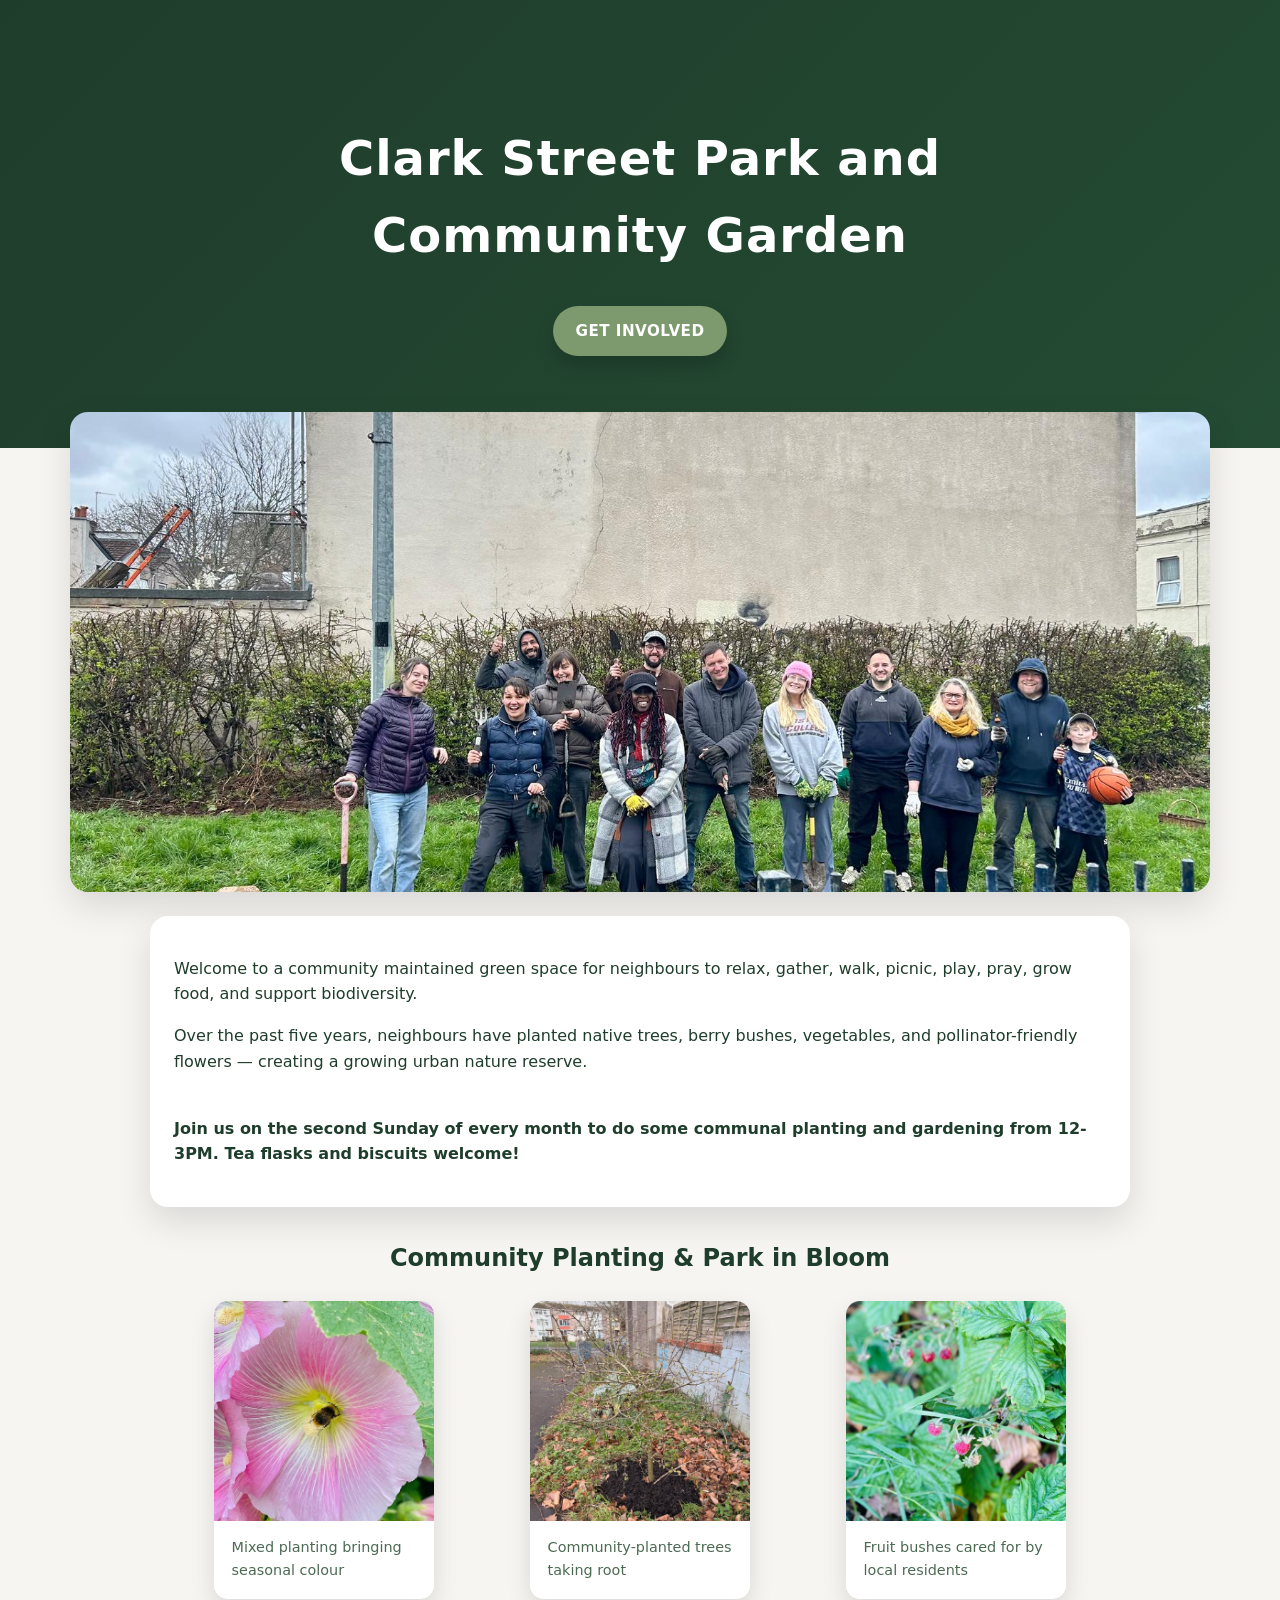
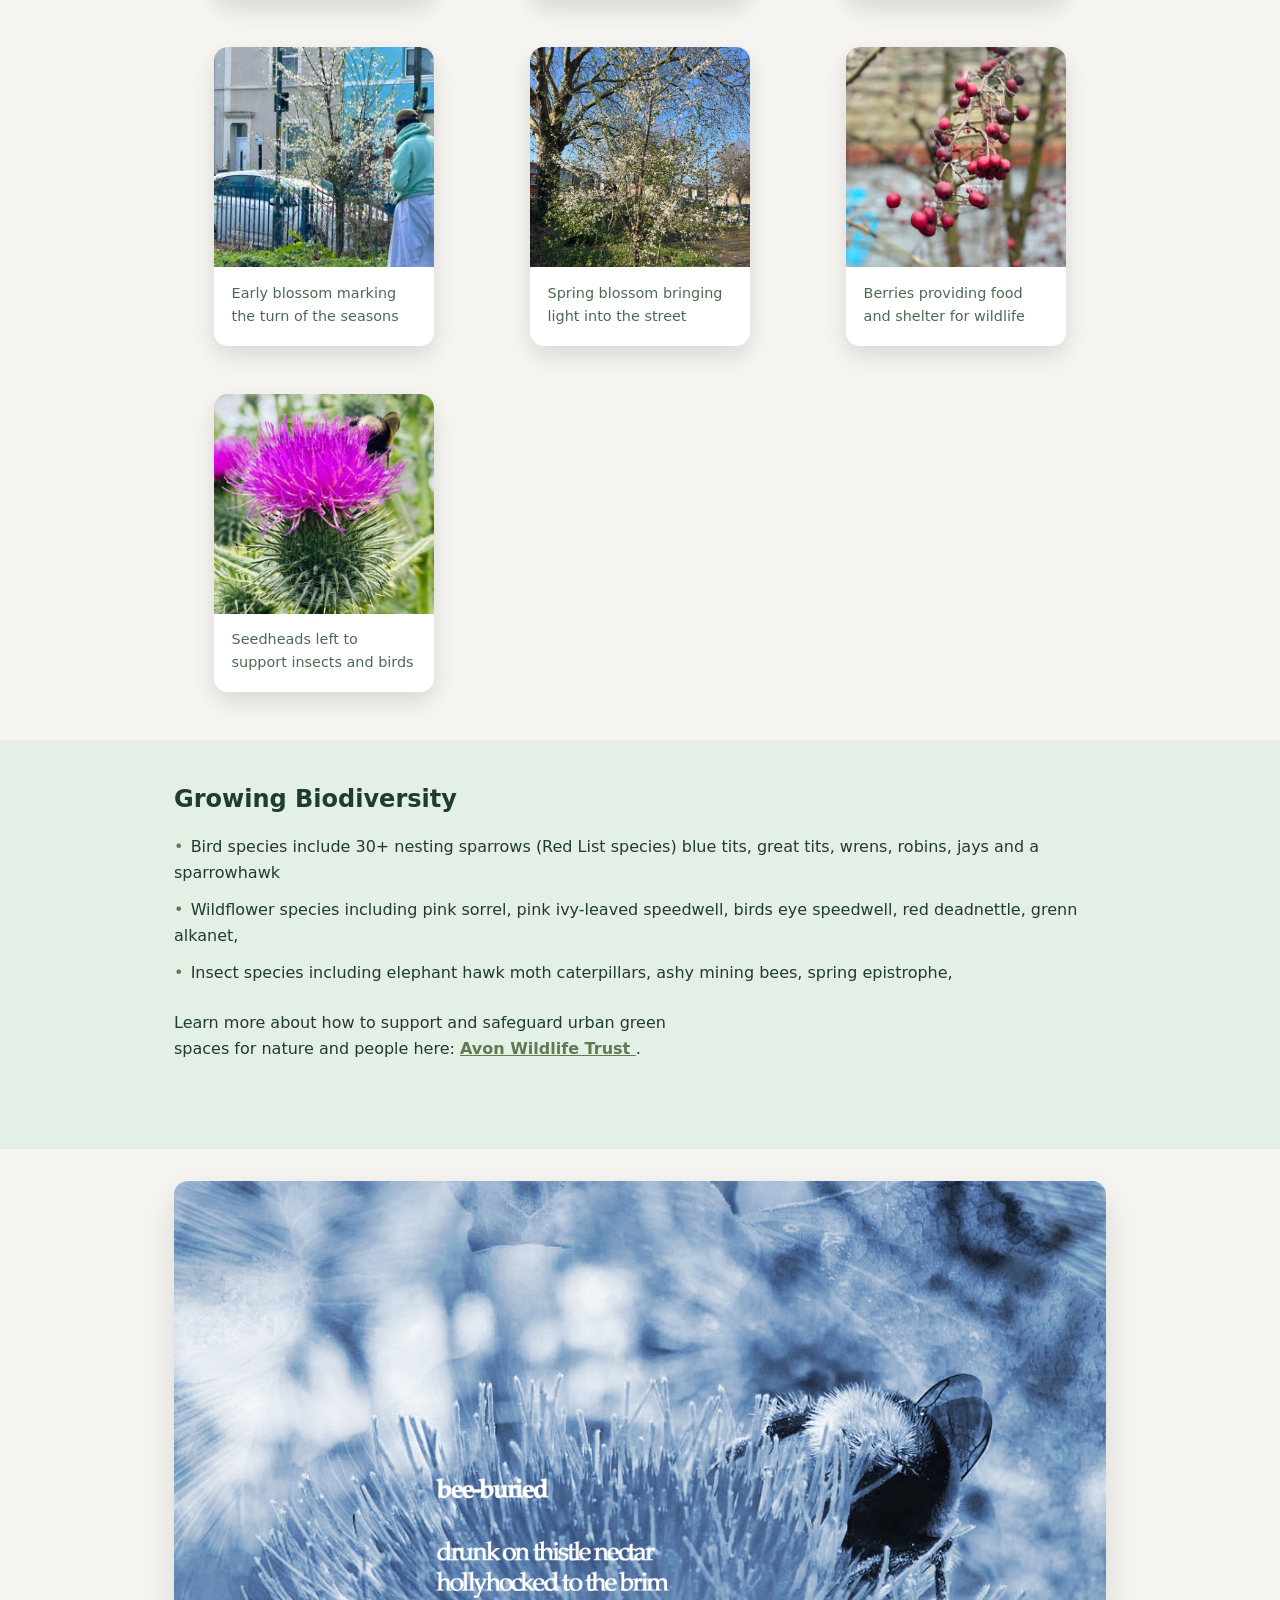
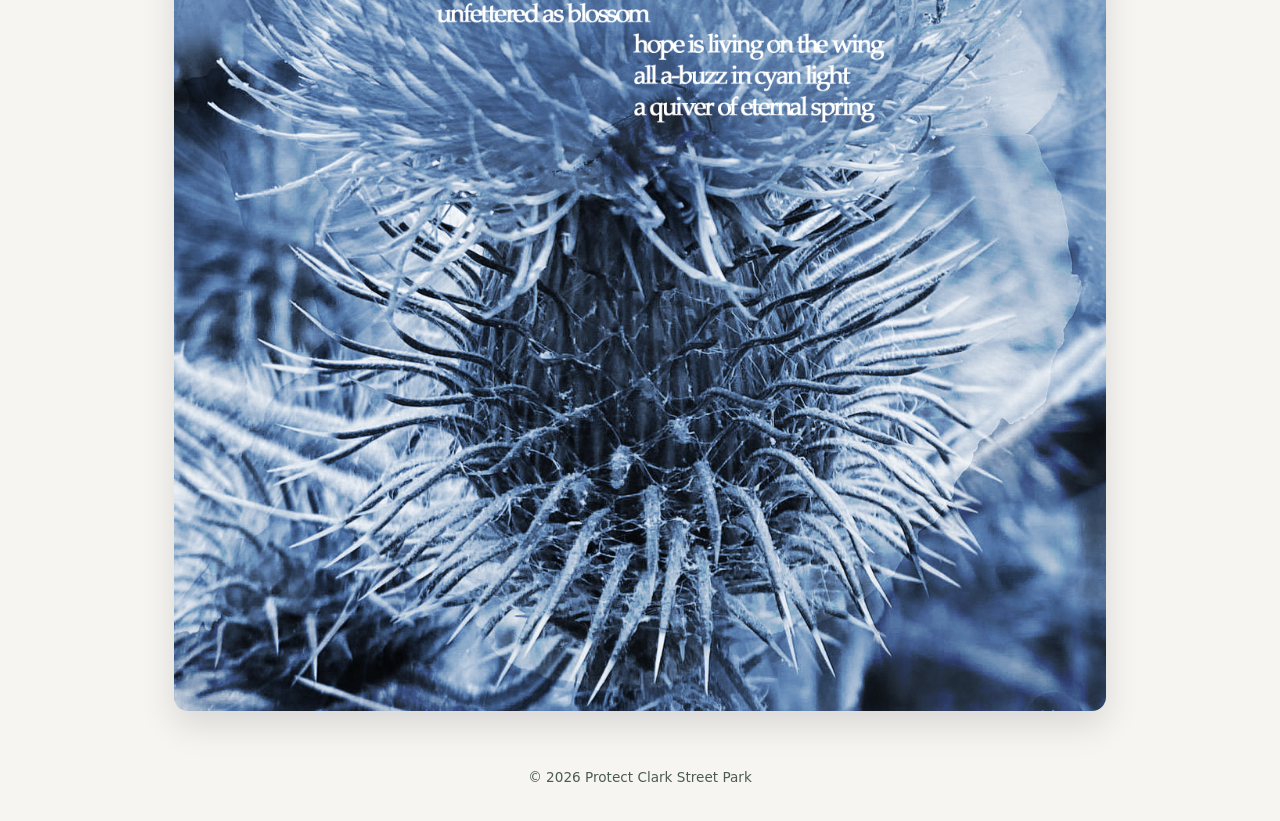
==== commit 5e17e335: "also updates title" ====
--- a/index.html
+++ b/index.html
@@ -3,7 +3,7 @@
 <head>
 <meta charset="UTF-8" />
 <meta name="viewport" content="width=device-width, initial-scale=1.0" />
-<title>Clark Street Play Area &amp; Nature Reserve</title>
+<title>Clark Street Park and Community Garden</title>
 <link rel="stylesheet" href="styles.css" />
 </head>
 
@@ -11,7 +11,7 @@
 
 <header class="site-header">
   <div class="container">
-    <h1>Clark Street Play Community Garden</h1>
+    <h1>Clark Street Park and Community Garden</h1>
     <a href="/contact.html" class="button">Get Involved</a>
   </div>
 </header>
--- a/styles.css
+++ b/styles.css
@@ -128,7 +128,7 @@
 }
 
 .intro h2 {
-  font-size: 1.6rem;
+  font-size: 1.9rem;
 }
 
 .biodiversity {
